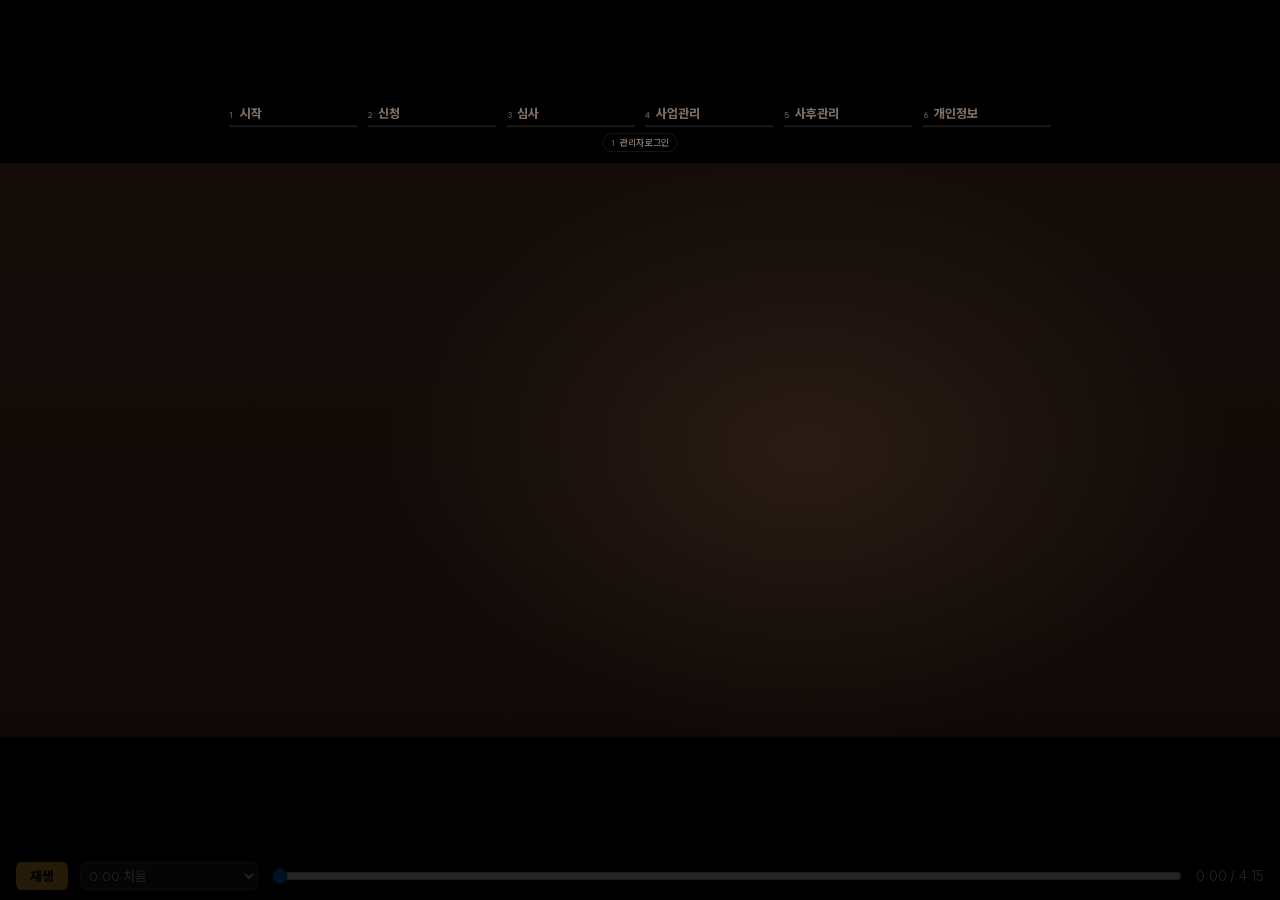
==== admin.html @ 9602a455 "통합관리시스템 사용 안내 영상(관리자·참여자) HTML 공개본 Co-Authored-By: Claude Opus 5.5 <noreply@anthropic.com>" ====
<!doctype html>
<html lang="ko"><head><meta charset="utf-8"><meta name="viewport" content="width=device-width,initial-scale=1"><title>통합관리시스템 관리자 가이드</title>
<link rel="stylesheet" href="style.css"></head>
<body><div id="stage"></div>
<script src="engine.js"></script>
<script>
/* 관리자 가이드 v2: 숫자(정량)로 누구를 챙길지 찾고, 기록(정성)으로 왜·어떻게를 남긴다. 기관명·수치는 모두 가상 */
var V = window.V, set = V.set, show = V.show, count = V.count, seg = V.seg, lerp = V.lerp, eo = V.eo, fade = V.fade, q = V.q, qa = V.qa, el = V.el;
function tbl(h, rows, cls) { return '<table class="t ' + (cls || '') + '"><tr>' + h.map(function (x) { return '<th' + (x[0] === '>' ? ' class="r">' + x.slice(1) : '>' + x) + '</th>'; }).join('') + '</tr>' + rows.map(function (r, i) { return '<tr class="rw" data-i="' + i + '">' + r.map(function (c, j) { return '<td' + (h[j][0] === '>' ? ' class="r"' : '') + '>' + c + '</td>'; }).join('') + '</tr>'; }).join('') + '</table>'; }
var FLOW = ['공모', '신청', '심사', '사업관리', '사후관리'];

V.add(0, 7, { label: '처음', custom: V.intro('통합관리시스템 관리자 가이드', '숫자로 찾고,', '<b>기록으로 이어 갑니다.</b>', FLOW) });

/* 0. 관리자 로그인 */
V.chapter(7, 22, { kind: 'admin', nav: '', cat: '시작', no: '01 · 시작', title: '관리자 로그인', path: '관리자 사이트 > 관리자 로그인',
  core: '비밀번호 없이, 재단 구글 계정(@hamkke.org) 하나로 들어갑니다.',
  steps: [[.2, '관리자 사이트 접속', '관리자 사이트 주소로 들어가면 「관리자 로그인」 화면이 나옵니다'], [2.4, '재단 구글 계정으로 로그인', '「재단 구글 계정으로 로그인」을 누릅니다'], [4.4, '@hamkke.org 계정 선택', '구글 계정 선택 화면에서 재단 계정(@hamkke.org)을 고릅니다. 개인 계정은 들어갈 수 없습니다'], [8, '홈 화면', '로그인하면 입력 대기 업무와 일정 임박, 사후관리 미안내가 모인 홈이 열립니다'], [11.4, '내 권한 확인·신청', '시스템 관리 > 권한 신청에서 내 권한을 확인하고, 필요하면 추가 권한을 신청합니다']],
  html: '<div class="scr" style="display:flex;align-items:center;justify-content:center"><div style="width:440px;text-align:center"><div class="mut" style="font-size:15px;font-weight:700;letter-spacing:.06em;margin-bottom:6px">함께일하는재단 통합관리시스템</div><div style="font-size:30px;font-weight:800;letter-spacing:-.04em;margin-bottom:22px">관리자 로그인</div>' +
    '<div class="tile" style="padding:28px"><span class="btn" id="gl" style="display:block;font-size:17px;padding:12px">재단 구글 계정으로 로그인</span><div class="mut" style="font-size:13px;margin-top:12px">@hamkke.org 계정으로 로그인해야 합니다.</div></div></div></div>' +
    '<div class="scr" style="display:flex;align-items:center;justify-content:center"><div style="width:470px;background:#f6f3f0;color:#2a201b;border-radius:14px;padding:26px 28px;box-shadow:0 20px 60px rgba(0,0,0,.5)"><div style="font-size:14px;font-weight:700;color:#7a6d64">구글 계정</div><div style="font-size:24px;font-weight:800;margin:6px 0 4px">계정 선택</div><div style="font-size:14px;color:#7a6d64;margin-bottom:14px">통합관리시스템(으)로 이동</div>' +
    [['홍', '홍길동 (가상)', 'gildong@hamkke.org', 1], ['개', '개인 계정', 'my.personal@gmail.com', 0]].map(function (a) { return '<div class="ac" data-w="' + a[3] + '" style="display:flex;align-items:center;gap:14px;padding:12px 10px;border-top:1px solid #e3ddd8;border-radius:8px"><span style="width:38px;height:38px;border-radius:50%;background:' + (a[3] ? '#F5A733' : '#b9aea6') + ';display:flex;align-items:center;justify-content:center;font-weight:800;color:#2a201b">' + a[0] + '</span><span style="flex:1;font-size:16px;font-weight:700">' + a[1] + '<div style="font-size:14px;font-weight:500;color:#7a6d64">' + a[2] + '</div></span></div>'; }).join('') + '</div></div>' +
    '<div class="scr"><div class="h1">홍길동 님 <span class="badge">창업육성팀 · 담당</span></div><div class="grid3" id="hm">' + [['입력 대기 업무', '6건'], ['신청 검토', '2건'], ['변경 검토', '1건'], ['일정 임박(7일 이내)', '3건'], ['사후관리 미안내', '4곳'], ['성과지표 확정 대기', '2건']].map(function (k) { return '<div class="tile kpi"><div class="l">' + k[0] + '</div><div class="n" style="font-size:36px">' + k[1] + '</div></div>'; }).join('') + '</div></div>' +
    '<div class="scr"><div class="crumb">시스템 관리 > 권한 신청</div><div class="h1">권한 신청</div><div class="grid2"><div class="tile" id="my"><h3>내 권한 요약</h3><div style="font-size:17px;font-weight:600;line-height:2"><div><span class="mut">역할</span> 담당</div><div><span class="mut">담당 사업</span> 2026 지역 상생 공모</div><div><span class="mut">원문 열람</span> 없음</div></div></div><div class="tile" id="rqf"><h3>추가 권한 신청</h3><div class="lab">필요한 권한</div><div class="field" id="rk" style="margin-bottom:10px"></div><div class="lab">사유</div><div class="field" id="rr"></div><div style="text-align:right;margin-top:10px"><span class="btn" id="rb">신청</span></div><div class="mut" style="font-size:13px;margin-top:6px">권한은 총괄이 변경합니다.</div></div></div></div>',
  draw: function (pc) {
    var sc = V.screens(pc), cur = V.cursor(pc), fo = V.focus(pc), gl = q(pc, '#gl'), ac = qa(pc, '.ac'), rb = q(pc, '#rb');
    var to = V.toast(pc, '✓ 권한 신청이 접수되었습니다 · 총괄 승인 대기');
    return function (p) {
      sc(p, [[0, 0], [3.4, 1], [7.8, 2], [11.2, 3]]);
      cur(p, [[1.2, { x: 560, y: 520 }], [2.2, gl], [5.2, ac[0]], [12.8, rb]], [2.9, 6.9, 13.5]);
      ac.forEach(function (a) { set(a, 'background', a.dataset.w === '1' && p > 5.6 ? '#efe4d8' : 'transparent'); });
      fo(p, [[8.2, 11, q(pc, '#hm'), 6]]);
      V.type(q(pc, '#rk'), '열람 (사후관리 통화용)', p, 11.6, 12.2); V.type(q(pc, '#rr'), '사후관리 대상 기관 근황 통화', p, 12.2, 12.7);
      to(p, 13.6, 14.8);
    };
  } });

/* A1. 공모 올리기 */
V.chapter(22, 40, { kind: 'admin', nav: '신청', cat: '신청', no: '02 · 신청', title: '공모 올리기', path: '신청 > 사업공모',
  core: '공고 내용·포스터·모집 기간을 한 화면에 쓰고, 미리보기로 확인한 뒤 게시합니다.',
  steps: [[.2, '새 공모 작성', '신청 > 사업공모에서 「새 공모 작성」을 누릅니다 (총괄)'], [2.6, '기본정보 입력', '사업 제목, 신청 시작일·마감일, 지원 대상·규모, 모집 정원을 적습니다'], [8.4, '배너·포스터 등록', '목록에 쓰일 배너와 상세 화면 포스터 이미지를 올립니다'], [10.6, '참여자 화면 미리보기', '게시하기 전에 참여자에게 보일 화면을 그대로 확인합니다'], [14.2, '게시하기', '「게시하기」를 누르면 모집중으로 바뀌고 참여자 사이트에 열립니다']],
  html: '<div class="scr"><div class="crumb">신청 > 사업공모</div><div class="h1">사업공모 <span style="flex:1"></span><span class="btn" id="nw">새 공모 작성</span></div>' +
    tbl(['사업', '상태', '모집 기간', '>정원', '>신청'], [['<span id="nn" style="color:#F5A733;font-weight:700"></span>', '<span id="ns"></span>', '<span id="nd"></span>', '<span id="nq"></span>', '<span id="nc"></span>'], ['2026 청년 일자리 실험실', '<span class="badge a">모집중</span>', '11.03 ~ 12.17', '20', '14'], ['2026 돌봄 혁신 지원', '<span class="badge">임시저장</span>', '기간 미정', '15', '0'], ['2025 모두의 공모', '<span class="badge">마감</span>', '2025.05.26 ~ 07.11', '40', '198']]) + '</div>' +
    '<div class="scr"><div class="crumb">신청 > 사업공모 > 공모사업 등록</div><div class="h1">공모사업 등록 <span class="badge">임시저장</span></div><div style="display:grid;grid-template-columns:1fr 300px;gap:14px"><div class="tile" style="display:grid;grid-template-columns:1fr 1fr;gap:10px 14px">' +
    [['사업 제목', '2026 지역 상생 공모', 2], ['신청 시작일', '2026.11.24', 1], ['신청 마감일', '2026.12.05', 1], ['지원 대상', '지역 기반 비영리·사회적경제 조직', 2], ['지원 규모', '최대 3,000만 원', 1], ['모집 정원', '30', 1], ['수행 시작월', '2027.01', 1], ['수행 종료월', '2027.12', 1]].map(function (f) { return '<div style="grid-column:span ' + f[2] + '"><div class="lab">' + f[0] + '</div><div class="field cf" data-v="' + f[1] + '"></div></div>'; }).join('') +
    '</div><div class="tile" id="img"><div class="lab">배너 (목록 가로)</div><div class="ib" style="height:70px;border-radius:8px;border:1px dashed #4a372d;margin-bottom:12px"></div><div class="lab">포스터 (상세 세로)</div><div class="ib" style="height:210px;width:150px;border-radius:8px;border:1px dashed #4a372d"></div></div></div>' +
    '<div style="display:flex;gap:8px;justify-content:flex-end;margin-top:14px"><span class="btn g">임시저장</span><span class="btn g" id="pv">참여자 화면 미리보기</span><span class="btn" id="pb">게시하기</span></div></div>',
  draw: function (pc) {
    var sc = V.screens(pc), cur = V.cursor(pc), fo = V.focus(pc), cf = qa(pc, '.cf'), ib = qa(pc, '.ib'), nw = q(pc, '#nw'), pv = q(pc, '#pv'), pb = q(pc, '#pb');
    var md = V.modal(pc, '<div class="lab">참여자 화면 미리보기</div><div style="display:flex;gap:16px;margin-top:8px"><div style="width:130px;height:180px;border-radius:8px;background:linear-gradient(160deg,#F5A733,#7a3d12)"></div><div style="flex:1"><span class="badge a">접수 중 · D-12</span><div style="font-size:22px;font-weight:800;margin:10px 0 6px">2026 지역 상생 공모</div><div class="mut" style="font-size:14px;line-height:1.7">지역 기반 비영리·사회적경제 조직<br>최대 3,000만 원 · 2027.01 ~ 12</div><span class="btn" style="margin-top:12px">신청하기</span></div></div>');
    var to = V.toast(pc, '✓ 게시되었습니다 · 모집중');
    return function (p) {
      sc(p, [[0, 0], [2.2, 1], [15.4, 0]]);
      cur(p, [[.6, { x: 500, y: 300 }], [1.2, nw], [10.0, pv], [13.9, pb]], [1.7, 10.5, 14.4]);
      cf.forEach(function (f, i) { V.type(f, f.dataset.v, p, 2.8 + i * .65, 3.3 + i * .65); });
      ib.forEach(function (b, i) { var on = p > 8.7 + i * .5; set(b, 'background', on ? (i ? 'linear-gradient(160deg,#F5A733,#7a3d12)' : 'linear-gradient(90deg,#7a3d12,#F5A733)') : 'transparent'); set(b, 'borderStyle', on ? 'solid' : 'dashed'); });
      md.draw(p, 10.7, 13.6);
      to(p, 14.5, 16.6);
      var nr = p > 15.4;
      set(q(pc, '#nn'), 'html', nr ? '2026 지역 상생 공모' : ''); set(q(pc, '#ns'), 'html', nr ? '<span class="badge a">모집중</span>' : ''); set(q(pc, '#nd'), 'html', nr ? '11.24 ~ 12.05' : ''); set(q(pc, '#nq'), 'html', nr ? '30' : ''); set(q(pc, '#nc'), 'html', nr ? '0' : '');
      fo(p, [[8.6, 10.4, q(pc, '#img'), 6]]);
    };
  } });

/* A2. 신청서 질문 */
V.chapter(40, 56, { kind: 'admin', nav: '신청', cat: '신청', no: '03 · 신청', title: '신청서 질문 추가', path: '신청 > 사업공모 > 신청서 질문',
  core: '공모마다 꼭 묻고 싶은 질문만 넣으면, 신청서에 그대로 나타나고 답변이 모입니다.',
  steps: [[.2, '신청서 질문 열기', '공모 목록에서 그 공모의 「신청서 질문」을 엽니다'], [2.2, '질문과 답변 방식', '질문을 적고 답변 방식(짧은 답변·긴 답변·객관식)을 고릅니다'], [6.6, '보기·필수 정하기', '객관식이면 보기를 2개 이상 넣고, 필수 여부를 정합니다'], [9.8, '순서 조정', '↑ ↓ 로 순서를 바꾸면 신청 화면에 그 순서대로 나타납니다'], [12.4, '답변 확인', '신청이 들어오면 신청 상세의 「공모 질문 답변」에서 바로 봅니다']],
  html: '<div class="scr"><div class="crumb">신청 > 사업공모 > 2026 지역 상생 공모</div><div class="h1">신청서 질문 <span class="badge" id="qc">2개</span></div>' +
    '<div class="tile" id="ql" style="margin-bottom:12px">' + [['우리 지역에서 해결하고 싶은 문제는 무엇인가요?', '긴 답변 · 필수'], ['협력하고 있는 지역 기관이 있나요?', '짧은 답변 · 선택']].map(function (x, i) { return '<div style="display:flex;align-items:center;gap:12px;padding:9px 0;border-bottom:1px solid #382821;font-size:16px;font-weight:600"><span class="mut">' + (i + 1) + '</span><span style="flex:1">' + x[0] + '</span><span class="badge">' + x[1] + '</span><span class="mut">↑ ↓</span></div>'; }).join('') +
    '<div id="q3" style="display:flex;align-items:center;gap:12px;padding:9px 0;font-size:16px;font-weight:600;opacity:0"><span class="mut">3</span><span style="flex:1">사업 종료 후에도 재단 소식을 받고 싶은 분야는?</span><span class="badge a">객관식 · 필수</span><span class="mut" id="up">↑ ↓</span></div></div>' +
    '<div class="tile" id="fm"><h3>질문 추가</h3><div class="lab">질문</div><div class="field" id="qt" style="margin-bottom:10px"></div><div style="display:flex;gap:18px;align-items:flex-start"><div><div class="lab">답변 방식</div><div style="display:flex;gap:6px">' + ['짧은 답변', '긴 답변', '객관식'].map(function (x) { return '<span class="btn g am" style="padding:6px 12px">' + x + '</span>'; }).join('') + '</div></div>' +
    '<div style="flex:1"><div class="lab">보기</div><div style="display:flex;gap:6px;flex-wrap:wrap">' + ['교육', '판로', '네트워킹', '후속 공모'].map(function (x) { return '<span class="badge op" style="opacity:0;font-size:14px">' + x + '</span>'; }).join('') + '</div></div><div><div class="lab">필수 여부</div><span class="btn g" id="rq" style="padding:6px 12px">선택</span></div></div><div style="text-align:right;margin-top:12px"><span class="btn" id="ad">질문 추가</span></div></div></div>' +
    '<div class="scr"><div class="crumb">신청 > 신청현황 > 새봄협동조합</div><div class="h1">신청 상세</div><div class="tile"><h3>공모 질문 답변</h3>' + [['우리 지역에서 해결하고 싶은 문제는 무엇인가요?', '돌봄 인력이 부족해 어르신 돌봄 대기가 길어지고 있습니다. 주민을 돌봄 강사로 양성하려 합니다.'], ['협력하고 있는 지역 기관이 있나요?', '성동구 마을돌봄센터, 지역 복지관 2곳'], ['사업 종료 후에도 재단 소식을 받고 싶은 분야는?', '판로 · 후속 공모']].map(function (x) { return '<div class="an" style="padding:10px 0;border-bottom:1px solid #382821"><div class="mut" style="font-size:14px;font-weight:700">' + x[0] + '</div><div style="font-size:17px;font-weight:600;margin-top:3px">' + x[1] + '</div></div>'; }).join('') + '</div></div>',
  draw: function (pc) {
    var sc = V.screens(pc), cur = V.cursor(pc), fo = V.focus(pc), am = qa(pc, '.am'), ops = qa(pc, '.op'), rq = q(pc, '#rq'), ad = q(pc, '#ad'), q3 = q(pc, '#q3'), an = qa(pc, '.an');
    return function (p) {
      sc(p, [[0, 0], [12.4, 1]]);
      V.type(q(pc, '#qt'), '사업 종료 후에도 재단 소식을 받고 싶은 분야는?', p, 2.4, 4.4);
      cur(p, [[2.0, { x: 500, y: 450 }], [4.6, am[2]], [7.8, rq], [8.6, ad], [10.2, q(pc, '#up')]], [5.1, 8.2, 9.1, 10.7]);
      am.forEach(function (b, i) { var on = i === 2 && p > 5.1; set(b, 'background', on ? '#F5A733' : 'transparent'); set(b, 'color', on ? '#1d1206' : '#F7EFE8'); set(b, 'borderColor', on ? '#F5A733' : '#4a372d'); });
      ops.forEach(function (o, i) { set(o, 'opacity', seg(p, 6.6 + i * .3, 6.9 + i * .3)); });
      set(rq, 'html', p > 8.2 ? '필수' : '선택'); set(rq, 'color', p > 8.2 ? '#F5A733' : '#F7EFE8');
      set(q3, 'opacity', seg(p, 9.2, 9.7)); set(q(pc, '#qc'), 'html', p > 9.2 ? '3개' : '2개');
      fo(p, [[10, 12.2, q(pc, '#ql'), 6]]);
      an.forEach(function (a, i) { show(a, p, 12.8 + i * .4, 8); });
    };
  } });

/* A3. 신청 접수 */
V.chapter(56, 72, { kind: 'admin', nav: '신청', cat: '신청', no: '04 · 신청', title: '신청 접수 확인', path: '신청 > 신청현황',
  core: '접수된 신청을 한 목록에서 찾고, 상세에서 서류·금액을 확인해 심사로 넘깁니다.',
  steps: [[.2, '신청현황 목록', '신청 > 신청현황에서 접수 단계의 신청을 봅니다'], [2.6, '검색·필터', '기관명·접수번호로 검색하고 사업·단계·담당자로 걸러 냅니다'], [6, '신청 상세 확인', '접수번호·신청일·총 신청금액과 신청 서류를 확인합니다'], [10.4, '담당자 지정', '이 신청을 맡을 담당자를 정합니다'], [12.6, '심사 중으로 변경', '진행 단계를 「심사 중」으로 바꾸면 선정현황으로 넘어갑니다']],
  html: '<div class="scr"><div class="crumb">신청 > 신청현황</div><div class="h1">신청현황 <span class="badge">2026 지역 상생 공모</span></div>' +
    '<div style="display:flex;gap:8px;margin-bottom:12px" id="flt"><div class="field" style="width:300px" id="sq"><span class="mut">기관명 · 접수번호 검색</span></div><span class="field" style="font-size:15px">사업: 2026 지역 상생 공모</span><span class="field" style="font-size:15px" id="fs">전체 단계</span><span class="field" style="font-size:15px">전체 담당자</span></div>' +
    tbl(['접수번호', '기관명', '지역', '>신청금액(원)', '진행 단계', '담당'], [['2026-031', '새봄협동조합', '서울 성동구', '30,000,000', '<span class="badge a">접수 완료</span>', '미배정'], ['2026-030', '다온청년랩', '부산 동구', '25,000,000', '<span class="badge a">접수 완료</span>', '창업육성팀'], ['2026-028', '늘해랑돌봄', '광주 북구', '18,000,000', '<span class="badge">심사 중</span>', '창업육성팀'], ['2026-027', '바람길문화협동조합', '강원 춘천', '30,000,000', '<span class="badge">작성중</span>', '-']]) + '</div>' +
    '<div class="scr"><div class="crumb">신청 > 신청현황 > 새봄협동조합</div><div class="h1">신청 상세 <span class="badge" id="stg">접수 완료</span></div><div style="display:grid;grid-template-columns:1fr 1fr;gap:14px">' +
    '<div class="tile" id="bi"><h3>신청 기본정보</h3><div style="font-size:17px;font-weight:600;line-height:2.1"><div><span class="mut">접수번호</span> 2026-031</div><div><span class="mut">신청일</span> 2026.11.28</div><div><span class="mut">총 신청금액</span> 30,000,000원</div><div><span class="mut">신청 서류</span> <span class="badge ok">사업계획서.hwpx</span> <span class="badge ok">예산계획.xlsx</span></div></div></div>' +
    '<div style="display:grid;gap:14px;align-content:start"><div class="tile" id="mg"><h3>담당자</h3><div class="field" id="mv"></div></div><div class="tile" id="sg"><h3>진행 단계</h3><div style="display:flex;gap:6px;flex-wrap:wrap">' + ['접수 완료', '심사 중', '선정', '미선정'].map(function (x) { return '<span class="btn g sb" style="padding:6px 12px">' + x + '</span>'; }).join('') + '</div></div></div></div></div>',
  draw: function (pc) {
    var sc = V.screens(pc), cur = V.cursor(pc), fo = V.focus(pc), sq = q(pc, '#sq'), r0 = q(pc, '.rw'), sb = qa(pc, '.sb'), stg = q(pc, '#stg');
    var to = V.toast(pc, '✓ 단계가 「심사 중」으로 바뀌었습니다');
    return function (p) {
      sc(p, [[0, 0], [5.8, 1]]);
      if (p > 2.8) V.type(sq, '새봄', p, 3, 3.6);
      fo(p, [[2.7, 5.4, q(pc, '#flt'), 6], [6.2, 10.2, q(pc, '#bi'), 6]]);
      cur(p, [[4.2, { x: 400, y: 300 }], [4.8, q(r0, 'td')], [10.3, q(pc, '#mv')], [12.4, sb[1]]], [5.3, 10.8, 13.0]);
      V.type(q(pc, '#mv'), '창업육성팀 담당', p, 11.0, 11.8);
      var lab = p > 13.0 ? '심사 중' : '접수 완료';
      sb.forEach(function (b) { var on = b.textContent === lab; set(b, 'background', on ? '#F5A733' : 'transparent'); set(b, 'color', on ? '#1d1206' : '#F7EFE8'); set(b, 'borderColor', on ? '#F5A733' : '#4a372d'); });
      set(stg, 'html', lab); to(p, 13.1, 15.4);
    };
  } });

/* A4. 심사·선정·결과 발표 */
V.chapter(72, 94, { kind: 'admin', nav: '심사', cat: '심사', no: '05 · 심사', title: '심사·선정·결과 발표', path: '심사 > 선정현황',
  core: '선정·미선정을 정하고 「결과 발표」를 누르면, 공고와 함께 기관이 직접 결과를 확인합니다.',
  steps: [[.2, '심사 의견 기록', '선정현황에서 신청을 열어 심사 의견을 적고 저장합니다'], [4.4, '선정·미선정 결정', '진행 단계에서 「선정」 또는 「미선정」을 고릅니다'], [7.4, '결과 발표 칸 확인', '선정·미선정·심사 중 건수를 확인합니다. 심사 중이 남아 있으면 발표할 수 없습니다'], [10.4, '공고·안내문 작성', '공고 제목과 선정·미선정 안내문을 적습니다 (기본 문구 제공)'], [14.4, '결과 발표하기', '「결과 발표하기」를 누르면 기관마다 자기 결과가 공고와 함께 표시되고 안내함에도 들어갑니다'], [18.6, '발표 전엔 「심사 중」', '발표 전에는 기관 화면에 「심사 중」으로만 보여, 결과가 먼저 새지 않습니다']],
  html: '<div class="scr"><div class="crumb">심사 > 선정현황 > 새봄협동조합</div><div class="h1">신청·심사 내용 <span class="badge" id="stg">심사 중</span></div><div style="display:grid;grid-template-columns:1fr 340px;gap:14px">' +
    '<div class="tile" id="op"><h3>심사 의견</h3><div class="field" id="ot" style="min-height:120px;line-height:1.6"></div><div style="text-align:right;margin-top:10px"><span class="btn g" id="sv">저장</span></div></div>' +
    '<div class="tile" id="sg"><h3>진행 단계</h3><div style="display:flex;gap:6px;flex-wrap:wrap">' + ['심사 중', '선정', '미선정'].map(function (x) { return '<span class="btn g sb" style="padding:6px 12px">' + x + '</span>'; }).join('') + '</div></div></div></div>' +
    '<div class="scr"><div class="crumb">심사 > 선정현황</div><div class="h1">선정현황 <span class="badge">2026 지역 상생 공모</span></div>' +
    '<div class="tile" id="ra" style="border-color:rgba(245,167,51,.55)"><div style="display:flex;align-items:center;gap:14px;margin-bottom:12px"><h3 style="margin:0">결과 발표</h3><span class="badge" id="rs">발표 전</span><span style="flex:1"></span><span style="font-size:16px;font-weight:700">선정 <b style="color:#8fd0a8">30</b> · 미선정 <b>94</b> · 심사 중 <b id="rv" style="color:#f0946c">0</b></span></div>' +
    '<div class="lab">공고 제목</div><div class="field" id="nt" style="margin-bottom:10px"></div><div class="grid2"><div><div class="lab">선정 안내문</div><div class="field" id="n1" style="min-height:66px;line-height:1.5;font-size:15px"></div></div><div><div class="lab">미선정 안내문</div><div class="field" id="n2" style="min-height:66px;line-height:1.5;font-size:15px"></div></div></div>' +
    '<div style="text-align:right;margin-top:12px"><span class="btn" id="go">결과 발표하기</span></div></div>' +
    '<div class="tile" id="pvw" style="margin-top:12px;display:flex;gap:14px;align-items:center;font-size:16px;font-weight:600"><span class="mut">기관 화면</span><span class="badge" id="pv1">심사 중</span><span class="mut" id="pv2">발표 전에는 결과가 보이지 않습니다</span></div></div>',
  draw: function (pc) {
    var sc = V.screens(pc), cur = V.cursor(pc), fo = V.focus(pc), sb = qa(pc, '.sb'), sv = q(pc, '#sv'), go = q(pc, '#go'), stg = q(pc, '#stg');
    var md = V.modal(pc, '<h3 style="margin:0 0 8px;font-size:20px">결과를 발표하시겠습니까?</h3><div class="mut" style="font-size:15px;line-height:1.6">신청 기관 124곳의 화면과 안내함에 각자의 결과가 표시됩니다.</div><div style="text-align:right;margin-top:16px"><span class="btn g">취소</span> <span class="btn" id="cf">발표</span></div>');
    var cf = q(md.el, '#cf'), to = V.toast(pc, '✓ 결과가 발표되었습니다 · 124곳 안내함에 표시');
    var D1 = '2026 지역 상생 공모 선정 결과 안내', D2 = '2026 지역 상생 공모에 선정되었습니다. 사업관리에서 협약·예산 안내를 확인해 주십시오.', D3 = '아쉽게도 이번 2026 지역 상생 공모에는 선정되지 않았습니다. 관심 가져 주셔서 감사합니다.';
    return function (p) {
      sc(p, [[0, 0], [7.2, 1]]);
      V.type(q(pc, '#ot'), '지역 돌봄 인력 문제를 주민 양성으로 푸는 구조가 명확함. 협력 기관 2곳 확보.', p, .6, 3.2);
      cur(p, [[.3, { x: 400, y: 300 }], [3.4, sv], [4.8, sb[1]], [13.4, go], [15.2, cf]], [3.9, 5.3, 14.0, 15.8]);
      var lab = p > 5.3 ? '선정' : '심사 중';
      sb.forEach(function (b) { var on = b.textContent === lab; set(b, 'background', on ? '#F5A733' : 'transparent'); set(b, 'color', on ? '#1d1206' : '#F7EFE8'); set(b, 'borderColor', on ? '#F5A733' : '#4a372d'); });
      set(stg, 'html', lab); set(stg, 'cls', 'badge' + (p > 5.3 ? ' ok' : ''));
      set(q(pc, '#nt'), 'html', p > 10.6 ? D1 : ''); set(q(pc, '#n1'), 'html', p > 10.9 ? D2 : ''); set(q(pc, '#n2'), 'html', p > 11.2 ? D3 : '');
      md.draw(p, 14.1, 16.0);
      var done = p > 15.9;
      set(q(pc, '#rs'), 'html', done ? '발표 완료 · 11.30 14:00' : '발표 전'); set(q(pc, '#rs'), 'cls', 'badge' + (done ? ' ok' : ''));
      set(q(pc, '#pv1'), 'html', done ? '선정되었습니다' : '심사 중'); set(q(pc, '#pv1'), 'cls', 'badge' + (done ? ' ok' : ''));
      set(q(pc, '#pv2'), 'html', done ? '공고 제목·안내문과 함께 표시됩니다' : '발표 전에는 결과가 보이지 않습니다');
      to(p, 16.0, 18.2);
      fo(p, [[7.6, 10.2, q(pc, '#ra'), 6], [18.8, 21.6, q(pc, '#pvw'), 6]]);
    };
  } });

/* 1. 예산·정산 검토 */
V.chapter(94, 111, { kind: 'admin', nav: '사업관리', cat: '사업관리', no: '06 · 사업관리', title: '예산·정산 검토', path: '사업관리 > 예산·정산관리',
  core: '매달 하던 검토 그대로. 승인·보완 기록이 쌓여 사후관리 지표가 됩니다.',
  steps: [[.2, '검토할 달 선택', '사업관리 > 예산·정산관리에서 검토할 달을 고릅니다'], [2.6, '검토 대기 건 열기', '검토 대기 표시가 붙은 기관의 예산신청서를 엽니다'], [5.4, '산출근거·잔액 대조', '항목별 산출근거와 금액, 신청 반영 잔액을 확인합니다'], [9, '승인 또는 보완 요청', '문제가 없으면 승인, 고칠 점이 있으면 사유를 적어 보완 요청합니다'], [12.8, '제출·지연이 자동 집계', '제출일과 기한(매월 말일)이 남아 미제출·지연이 자동으로 집계됩니다']],
  html: '<div class="scr" id="s0"><div class="crumb">사업관리 > 예산·정산관리</div><div class="h1">예산·정산관리 <span class="badge">2026 지역 상생 공모</span></div>' +
    '<div class="tabs"><span>2026.09</span><span>2026.10</span><span id="m11">2026.11</span></div>' +
    tbl(['기관명', '서류', '>금액(원)', '제출일', '상태'], [['새봄협동조합', '예산신청서', '4,200,000', '11.03', '<span id="b1" class="badge a">검토 대기</span>'], ['다온청년랩', '지출결과서', '3,180,000', '11.05', '<span class="badge ok">승인</span>'], ['늘해랑돌봄', '예산신청서', '2,750,000', '11.06', '<span class="badge ok">승인</span>'], ['푸른손작업장', '지출결과서', '1,960,000', '11.08', '<span class="badge w">보완요청</span>'], ['하루공방', '예산신청서', '-', '-', '<span class="badge w">미제출</span>']]) +
    '<div id="sum" class="tile" style="margin-top:16px;display:flex;gap:30px;font-size:17px;font-weight:600"><span class="mut">11월 · 기한 11.30</span><span>제출 <b style="color:#F5A733">36</b>곳</span><span>미제출 <b style="color:#f0946c">2</b>곳</span><span>보완요청 <b>1</b>건</span></div></div>' +
    '<div class="scr" id="s1"><div class="crumb">사업관리 > 예산·정산관리 > 새봄협동조합</div><div class="h1">예산신청서 · 11월 <span class="badge a">검토 대기</span></div>' +
    '<div class="tile" id="dt">' + tbl(['목', '세목', '산출근거', '>신청액', '>잔액(신청 반영)'], [['인건비', '보수', '사업 담당 1명 × 1개월', '2,400,000', '19,200,000'], ['사업비', '교육비', '주민 교육 3회 × 400,000', '1,200,000', '8,400,000'], ['관리운영비', '인쇄비', '교육 자료 120부', '600,000', '2,100,000']]) + '</div>' +
    '<div style="display:grid;grid-template-columns:1fr auto auto;gap:12px;align-items:end;margin-top:16px"><div><div class="lab">검토 의견·보완 요청 사유</div><div class="field" id="op"></div></div><span class="btn g">보완요청</span><span class="btn" id="ok">승인</span></div></div>',
  draw: function (pc) {
    var sc = V.screens(pc), cur = V.cursor(pc), fo = V.focus(pc), to = V.toast(pc, '✓ 승인되었습니다 · 기관 화면에 바로 표시됩니다');
    var m11 = q(pc, '#m11'), r1 = q(pc, '#s0 .rw'), b1 = q(pc, '#b1'), op = q(pc, '#op'), ok = q(pc, '#ok'), dt = q(pc, '#dt'), sum = q(pc, '#sum');
    return function (p) {
      sc(p, [[0, 0], [3.4, 1], [12.4, 0]]);
      set(m11, 'cls', p > 1.2 ? 'on' : '');
      cur(p, [[.4, { x: 600, y: 300 }], [1.0, m11], [2.8, r1], [8.6, op], [10.8, ok]], [1.2, 3.1, 8.9, 11.2]);
      V.type(op, '산출근거·잔액 확인 완료', p, 9.2, 10.4);
      set(b1, 'html', p > 11.2 ? '승인' : '검토 대기'); set(b1, 'cls', 'badge ' + (p > 11.2 ? 'ok' : 'a'));
      fo(p, [[5.4, 8.6, dt, 6], [13.2, 16.6, sum, 6]]);
      to(p, 11.3, 13.0);
    };
  } });

/* 2. 성과관리 */
V.chapter(111, 125, { kind: 'admin', nav: '사업관리', cat: '사업관리', no: '07 · 사업관리', title: '성과 확인', path: '사업관리 > 성과관리',
  core: '기관이 입력한 실적이 달성률과 진척 경고로 바로 바뀝니다.',
  steps: [[.2, '기관 선택', '사업관리 > 성과관리에서 기관을 고릅니다'], [2.6, '목표 대비 실적', '지표별 목표와 실적, 달성률이 자동으로 계산됩니다'], [7, '뒤처진 지표 표시', '기간 경과율보다 진척이 늦은 지표는 따로 표시됩니다'], [10.5, '보고서로 이어짐', '목표 달성 지표 수와 달성 비율은 보고서에 그대로 모입니다']],
  html: '<div class="scr"><div class="crumb">사업관리 > 성과관리</div><div class="h1">성과관리 <span class="badge">새봄협동조합</span><span class="mut" style="font-size:15px;font-weight:600">기간 경과율 75%</span></div>' +
    '<div class="tile" style="display:grid;gap:22px;padding:24px 26px">' +
    [['지역 주민 교육 참여', 120, 96, '명'], ['일자리 연계', 10, 4, '건'], ['협력 네트워크 구축', 5, 5, '곳'], ['참여자 만족도', 90, 88, '점']].map(function (k, i) {
      return '<div class="kp" data-k="' + (k[2] / k[1]) + '" data-v="' + k[2] + '"><div style="display:flex;justify-content:space-between;align-items:center;font-size:18px;font-weight:600;margin-bottom:9px"><span>' + k[0] + (i === 1 ? ' <span class="badge w lag" style="opacity:0">진척 늦음</span>' : '') + '</span><span class="mut">실적 <b class="v" style="color:#F7EFE8">0</b> / 목표 ' + k[1] + k[3] + ' · <b class="pct" style="color:#F5A733">0%</b></span></div><div class="track" style="position:relative"><div class="fill"></div><i style="position:absolute;left:75%;top:-4px;bottom:-4px;width:2px;background:rgba(247,239,232,.35)"></i></div></div>';
    }).join('') + '</div><div class="grid3" style="margin-top:14px" id="rep"><div class="tile kpi"><div class="l">지표 수</div><div class="n">4<small>개</small></div></div><div class="tile kpi"><div class="l">목표 달성</div><div class="n">1<small>개</small></div></div><div class="tile kpi"><div class="l">달성 비율</div><div class="n">25<small>%</small></div></div></div></div>',
  draw: function (pc) {
    var ks = qa(pc, '.kp'), lag = q(pc, '.lag'), fo = V.focus(pc), rep = q(pc, '#rep');
    V.screens(pc)(0, []);
    return function (p) {
      ks.forEach(function (k, i) { var r = +k.dataset.k, a = 2.6 + i * .3, b = a + 2.6; set(q(k, '.fill'), 'width', (r * eo((p - a) / (b - a)) * 100) + '%'); count(q(k, '.v'), +k.dataset.v, p, a, b); count(q(k, '.pct'), r * 100, p, a, b, '%'); });
      set(lag, 'opacity', seg(p, 7.2, 7.8));
      show(rep, p, 10.6, 10);
      fo(p, [[7.2, 10.3, ks[1], 8], [10.8, 13.6, rep, 6]]);
    };
  } });

/* 3. 5축 진단 → 4분류 (정량) */
var AX = [['회계·행정 역량', '안정성', 3], ['자립 가능성', '안정성', 2], ['사업수행 역량', '잠재력', 3], ['성과 달성도', '잠재력', 3], ['재단 연계 관심', '잠재력', 2]];
var GUIDE = { 성장연계: '안정적이고 잠재력이 높습니다. 재단 타사업 연계, 우수사례·네트워크 허브, 모금 스토리 대상으로 권장합니다.', 집중관리: '잠재력은 높으나 안정성이 낮습니다. 멘토·회계사 연계와 분기 점검 등 후속지원을 우선 배정합니다.' };
V.chapter(125, 149, { kind: 'admin', nav: '신청', cat: '사후관리 · 정량', no: '08 · 사후관리 · 정량', title: '5축 진단으로 분류', path: '신청 > 신청현황 > 기관 상세',
  core: '다섯 항목에 미흡·보통·우수만 고르면, 필요한 후속지원이 자동으로 분류됩니다.',
  steps: [[.2, '5축 진단 칸 열기', '신청현황에서 기관을 열고 「5축 진단 · 분류」 칸을 찾습니다'], [2.4, '다섯 항목 점수 선택', '회계·행정, 자립, 사업수행, 성과, 재단 연계를 미흡·보통·우수로 고릅니다'], [9.8, '안정성·잠재력 합산', '안정성은 6점 중 5점 이상, 잠재력은 9점 중 7점 이상이면 「높음」입니다'], [13.4, '4분류 자동 판정', '두 점수로 성장연계·집중관리·일반 모니터링·관찰 중 하나가 정해집니다'], [16.4, '분류별 대응 지침', '분류마다 다음에 할 후속지원이 함께 안내됩니다'], [19.8, '점수가 바뀌면 분류도', '회계·행정이 미흡으로 바뀌면 집중관리가 되고 멘토·회계사 연계가 권장됩니다']],
  html: '<div class="scr"><div class="crumb">신청 > 신청현황 > 기관 상세</div><div class="h1">새봄협동조합 <span class="badge">5축 진단 · 분류</span></div>' +
    '<div style="display:grid;grid-template-columns:520px 1fr;gap:16px"><div class="tile" id="ax">' + AX.map(function (a, i) {
      return '<div class="axr" style="display:flex;align-items:center;justify-content:space-between;padding:10px 0;border-bottom:1px solid #382821"><span style="font-size:18px;font-weight:700">' + a[0] + '<br><span class="mut" style="font-size:13px;font-weight:600">' + a[1] + '</span></span><span style="display:flex;gap:6px">' + ['미흡', '보통', '우수'].map(function (l, v) { return '<span class="op btn g" data-v="' + (v + 1) + '" style="padding:7px 13px;font-size:15px">' + l + '</span>'; }).join('') + '</span></div>';
    }).join('') + '<div class="mut" style="font-size:13px;margin-top:10px">담당자가 분류를 직접 지정하면 자동 판정보다 우선합니다.</div></div>' +
    '<div style="display:grid;gap:14px;align-content:start"><div class="grid2"><div class="tile kpi" id="g1"><div class="l">안정성</div><div class="n"><span id="st">0</span><small>/ 6점 · 5점 이상 높음</small></div></div><div class="tile kpi" id="g2"><div class="l">잠재력</div><div class="n"><span id="po">0</span><small>/ 9점 · 7점 이상 높음</small></div></div></div>' +
    '<div class="tile" id="mx"><div style="display:grid;grid-template-columns:90px 1fr 1fr;gap:8px;font-size:15px;font-weight:700;text-align:center"><span></span><span class="mut">잠재력 높음</span><span class="mut">잠재력 낮음</span><span class="mut" style="align-self:center">안정성<br>높음</span><span class="cl" data-c="성장연계"><i style="display:inline-block;width:12px;height:12px;border-radius:50%;background:#F5A733;margin-right:6px;vertical-align:0"></i>성장연계</span><span class="cl" data-c="일반 모니터링"><i style="display:inline-block;width:12px;height:12px;border-radius:50%;background:#8fd0a8;margin-right:6px;vertical-align:0"></i>일반 모니터링</span><span class="mut" style="align-self:center">안정성<br>낮음</span><span class="cl" data-c="집중관리"><i style="display:inline-block;width:12px;height:12px;border-radius:50%;background:#e8c85a;margin-right:6px;vertical-align:0"></i>집중관리</span><span class="cl" data-c="관찰"><i style="display:inline-block;width:12px;height:12px;border-radius:50%;background:#cfc4bb;margin-right:6px;vertical-align:0"></i>관찰</span></div></div>' +
    '<div class="tile" id="gd" style="border-left:3px solid #F5A733"><div class="lab">현재 분류 · 대응 지침</div><div id="gt" style="font-size:18px;font-weight:600;line-height:1.55"></div></div></div></div></div>',
  draw: function (pc) {
    var cur = V.cursor(pc), fo = V.focus(pc), rows = qa(pc, '.axr'), st = q(pc, '#st'), po = q(pc, '#po'), cls = qa(pc, '.cl'), gt = q(pc, '#gt'), mx = q(pc, '#mx'), gd = q(pc, '#gd'), g1 = q(pc, '#g1'), g2 = q(pc, '#g2');
    V.screens(pc)(0, []);
    cls.forEach(function (c) { c.style.padding = '18px 6px'; c.style.borderRadius = '10px'; c.style.border = '1px solid #382821'; });
    var CT = [3.0, 4.3, 5.6, 6.9, 8.2], keys = [[2.4, { x: 300, y: 200 }]], clicks = [];
    rows.forEach(function (r, i) { keys.push([CT[i] - .5, qa(r, '.op')[AX[i][2] - 1]]); clicks.push(CT[i]); });
    keys.push([20.0, qa(rows[0], '.op')[0]]); clicks.push(20.5);
    return function (p) {
      cur(p, keys, clicks);
      var sc = AX.map(function (a, i) { return p > CT[i] ? a[2] : 0; }); if (p > 20.5) sc[0] = 1;
      rows.forEach(function (r, i) { qa(r, '.op').forEach(function (o) { var on = +o.dataset.v === sc[i]; set(o, 'background', on ? '#F5A733' : 'transparent'); set(o, 'color', on ? '#1d1206' : '#F7EFE8'); set(o, 'borderColor', on ? '#F5A733' : '#4a372d'); }); });
      var S = sc[0] + sc[1], P = sc[2] + sc[3] + sc[4], k = seg(p, 9.9, 11.2), filled = sc.every(function (v) { return v > 0; });
      set(st, 'html', String(p > 20.5 ? S : Math.round(S * k))); set(po, 'html', String(Math.round(P * k)));
      var lab = !filled || p < 13.4 ? '' : (S >= 5 ? (P >= 7 ? '성장연계' : '일반 모니터링') : (P >= 7 ? '집중관리' : '관찰'));
      cls.forEach(function (c) { var on = c.dataset.c === lab; set(c, 'background', on ? 'rgba(245,167,51,.16)' : 'transparent'); set(c, 'borderColor', on ? '#F5A733' : '#382821'); set(c, 'color', on ? '#F7EFE8' : '#9c8a7d'); });
      set(gt, 'html', p > 16.4 && lab ? '<b style="color:#F5A733">' + lab + '</b>: ' + GUIDE[lab] : '<span class="mut">5축 진단을 모두 입력하면 자동으로 분류됩니다.</span>');
      fo(p, [[2.4, 9.4, q(pc, '#ax'), 6], [9.9, 13.2, g1.parentNode, 6], [13.5, 16.2, mx, 6], [16.5, 19.7, gd, 6], [20.7, 23.6, gd, 6]]);
    };
  } });

/* 4. 사후관리 대상 (정량 지표) */
V.chapter(149, 167, { kind: 'admin', nav: '사후관리', cat: '사후관리 · 정량', no: '09 · 사후관리 · 정량', title: '연락할 기관 찾기', path: '사후관리 > 사후관리',
  core: '숫자가 먼저 「누구에게 연락할지」를 알려 줍니다.',
  steps: [[.2, '지표 4개 확인', '대상 기관, 30일 이상 연락 없음, 지연 제출, 설문 미응답이 먼저 보입니다'], [5, '연락이 끊긴 기관 찾기', '마지막 연락이 오래된 기관이 목록에서 바로 드러납니다'], [9.5, '지연·미응답도 함께', '제출 지연과 설문 미응답을 같은 줄에서 확인합니다'], [13.5, '기관 상세 열기', '먼저 연락할 기관을 열어 상세 기록으로 들어갑니다']],
  html: '<div class="scr"><div class="crumb">사후관리 > 사후관리</div><div class="h1">사후관리 대상</div><div class="grid4" style="margin-bottom:16px" id="kp">' +
    [['대상 기관', 38, ''], ['30일 이상 연락 없음', 7, ' hot'], ['지연 제출 기관', 5, ''], ['설문 미응답 기관', 9, '']].map(function (k) { return '<div class="tile kpi' + k[2] + '"><div class="l">' + k[0] + '</div><div class="n"><span class="c" data-v="' + k[1] + '">0</span><small>곳</small></div></div>'; }).join('') + '</div>' +
    tbl(['기관명', '참여 사업', '마지막 연락', '제출 지연', '설문'], [['하루공방', '2025 모두의 공모', '<b style="color:#f0946c">47일 전</b>', '3건 · 최대 12일', '<span class="badge w">미응답</span>'], ['푸른손작업장', '2025 모두의 공모', '<b style="color:#f0946c">39일 전</b>', '지연 없음', '<span class="badge ok">응답</span>'], ['온기마을사회적협동조합', '2025 모두의 공모', '<b style="color:#f0946c">33일 전</b>', '1건 · 최대 4일', '<span class="badge w">미응답</span>'], ['새봄협동조합', '2025 모두의 공모 외 1', '12일 전', '지연 없음', '<span class="badge ok">응답</span>'], ['다온청년랩', '2025 모두의 공모', '8일 전', '지연 없음', '<span class="badge ok">응답</span>']]) + '</div>',
  draw: function (pc) {
    var ks = qa(pc, '.kpi'), rs = qa(pc, '.rw'), fo = V.focus(pc), cur = V.cursor(pc);
    V.screens(pc)(0, []);
    return function (p) {
      ks.forEach(function (k, i) { count(q(k, '.c'), +q(k, '.c').dataset.v, p, .6 + i * .25, 3.2 + i * .25); });
      rs.forEach(function (r, i) { show(r, p, 1.2 + i * .15, 8); });
      fo(p, [[.6, 4.8, q(pc, '#kp'), 6], [5.2, 9.3, rs[0].parentNode, 4], [9.7, 13.2, rs[0], 4]]);
      cur(p, [[13.6, { x: 700, y: 600 }], [14.6, q(rs[0], 'td')]], [15.4]);
      set(rs[0], 'background', p > 15.4 ? 'rgba(245,167,51,.1)' : 'transparent');
    };
  } });

/* 5. 사후관리 기록 (정성) */
V.chapter(167, 187, { kind: 'admin', nav: '사후관리', cat: '사후관리 · 정성', no: '10 · 사후관리 · 정성', title: '통화하고 기록 남기기', path: '사후관리 > 사후관리 > 기관 상세',
  core: '숫자가 「누구」를 알려 주면, 기록은 「왜·어떻게」를 남깁니다.',
  steps: [[.2, '상세의 숫자 확인', '제출 지연 건수·최대·평균 일수와 마지막 연락일을 확인합니다'], [4, '사후관리 기록 추가', '통화나 방문 뒤 「사후관리 기록 추가」에 날짜와 내용을 적습니다'], [11, '저장하면 최신순으로', '기록은 최신순으로 쌓이고 마지막 연락일이 오늘로 바뀝니다'], [15, '수정·삭제 이력 보존', '변경 전 내용과 삭제 이력은 남고, 서술은 권한 있는 사람만 봅니다']],
  html: '<div class="scr"><div class="crumb">사후관리 > 사후관리 > 기관 상세</div><div class="h1">하루공방 <span class="badge">사회적기업 · 경기 수원</span></div>' +
    '<div class="grid3" id="nums" style="margin-bottom:14px"><div class="tile kpi"><div class="l">제출 지연</div><div class="n" style="font-size:30px">3<small>건 · 최대</small> 12<small>일 · 평균</small> 6<small>일</small></div></div><div class="tile kpi"><div class="l">마지막 연락</div><div class="n" id="lc" style="font-size:30px"></div></div><div class="tile kpi"><div class="l">분류</div><div class="n" style="font-size:30px"><i style="display:inline-block;width:12px;height:12px;border-radius:50%;background:#e8c85a;margin-right:6px;vertical-align:0"></i>집중관리</div></div></div>' +
    '<div style="display:grid;grid-template-columns:1fr 1fr;gap:14px"><div class="tile" id="fm"><h3>사후관리 기록 추가</h3><div class="lab">날짜</div><div class="field" style="margin-bottom:10px">2026.11.23</div><div class="lab">내용</div><div class="field" id="tx" style="min-height:132px;line-height:1.6;white-space:normal"></div><div style="text-align:right;margin-top:10px"><span class="btn" id="sv">기록 추가</span></div></div>' +
    '<div class="tile" id="ls"><h3>사후관리 기록 (최신순)</h3><div id="nw" style="opacity:0;padding:10px 0;border-bottom:1px solid #382821;font-size:16px;line-height:1.55"><span class="badge a">새 기록</span> <b>11.23</b> · 창업육성팀 담당<br>근황 통화: 공방 2호점 준비 중, 판로 연계 희망. 12월 얼라이언스 모임 안내.</div>' +
    '<div style="padding:10px 0;border-bottom:1px solid #382821;font-size:16px;line-height:1.55"><b>10.07</b> · 창업육성팀 담당<br>결과보고 후 통화: 인력 1명 감원, 회계 부담 호소.</div><div style="padding:10px 0;font-size:16px;line-height:1.55"><b>09.02</b> · 만족도 조사 응답 4점<br><span class="mut" style="font-size:14px">수정됨 · 변경 전 내용 보존</span></div></div></div></div>',
  draw: function (pc) {
    var cur = V.cursor(pc), fo = V.focus(pc), tx = q(pc, '#tx'), sv = q(pc, '#sv'), nw = q(pc, '#nw'), lc = q(pc, '#lc');
    V.screens(pc)(0, []);
    var to = V.toast(pc, '✓ 기록이 추가되었습니다');
    return function (p) {
      fo(p, [[.4, 3.8, q(pc, '#nums'), 6], [11.3, 14.8, q(pc, '#ls'), 6], [15.2, 19.4, q(pc, '#ls'), 6]]);
      cur(p, [[4, { x: 500, y: 300 }], [4.8, tx], [9.9, sv]], [5.2, 10.4]);
      V.type(tx, '근황 통화: 공방 2호점 준비 중, 판로 연계 희망. 12월 얼라이언스 모임 안내.', p, 5.6, 9.8);
      if (p > 9.9 && p < 10.6) set(sv, 'boxShadow', '0 0 0 3px rgba(245,167,51,.5)'); else set(sv, 'boxShadow', 'none');
      set(nw, 'opacity', seg(p, 10.6, 11.2)); set(nw, 'transform', 'translateY(' + ((1 - seg(p, 10.6, 11.2)) * -14) + 'px)');
      set(lc, 'html', p > 10.6 ? '<span style="color:#8fd0a8">오늘</span>' : '<span style="color:#f0946c">47일 전</span>');
      to(p, 10.6, 12.4);
    };
  } });

/* 6. 근황 조사 (정량 + 정성) */
V.chapter(187, 209, { kind: 'admin', nav: '사후관리', cat: '사후관리 · 정량+정성', no: '11 · 사후관리 · 정량 + 정성', title: '근황 조사 보내고 받기', path: '사후관리 > 조사·설문',
  core: '만족도 점수(숫자)와 근황(글)을 한 번에 묻고, 한 곳에서 받습니다.',
  steps: [[.2, '조사·설문 만들기', '사후관리 > 조사·설문에서 새 조사를 만듭니다'], [2.4, '종류·제목·기한', '근황 조사를 고르고 제목과 응답 기한을 적습니다'], [5.8, '점수 문항 + 서술 문항', '만족도 점수 문항과 근황을 적는 서술 문항을 함께 넣습니다'], [8.8, '받는 곳 확인 후 시작', '수신거부·탈퇴 기관은 자동으로 빠지고, 참여 기관 안내함에 표시됩니다'], [12, '응답은 숫자와 글로', '응답 수와 평균 점수는 자동 집계되고, 서술 응답은 기관별로 모입니다'], [17.6, '미응답 안내 후 마감', '미응답 기관에 다시 안내한 기록을 남기고, 기한이 되면 마감합니다']],
  html: '<div class="scr"><div class="crumb">사후관리 > 조사·설문</div><div class="h1">조사·설문 만들기</div><div style="display:grid;gap:12px">' +
    '<div class="grid3"><div><div class="lab">종류</div><div class="field" id="kd"></div></div><div><div class="lab">제목</div><div class="field" id="tt"></div></div><div><div class="lab">응답 기한</div><div class="field" id="dl"></div></div></div>' +
    '<div class="tile" id="qs"><h3>질문</h3><div class="qq" style="padding:10px 0;border-bottom:1px solid #382821;font-size:17px;font-weight:600">1. 지원받은 사업에 얼마나 만족하시나요? <span class="badge a">점수 1~5점</span></div><div class="qq" style="padding:10px 0;font-size:17px;font-weight:600">2. 지금 기관의 근황을 자유롭게 적어 주세요. <span class="badge">서술</span></div></div>' +
    '<div class="tile" id="rc" style="display:flex;align-items:center;justify-content:space-between;font-size:18px;font-weight:600"><span>받는 곳 <b style="color:#F5A733">35곳</b> <span class="mut">· 수신거부·탈퇴 제외 3곳</span></span><span class="btn" id="go">조사 시작</span></div></div></div>' +
    '<div class="scr"><div class="crumb">사후관리 > 조사·설문 > 2026 하반기 근황 조사</div><div class="h1">응답 현황 <span class="badge a" id="stt">진행 중</span></div><div style="display:grid;grid-template-columns:320px 1fr;gap:14px">' +
    '<div style="display:grid;gap:14px;align-content:start"><div class="tile kpi" id="k1"><div class="l">응답</div><div class="n"><span id="rn">0</span><small>/ 35곳</small></div></div><div class="tile kpi" id="k2"><div class="l">평균 만족도</div><div class="n"><span id="av">0.0</span><small>/ 5점</small></div><div style="display:flex;gap:6px;align-items:flex-end;height:60px;margin-top:8px">' + [1, 2, 4, 12, 12].map(function (v, i) { return '<div style="flex:1;text-align:center"><div class="hb" data-v="' + v + '" style="height:0;background:#F5A733;border-radius:4px 4px 0 0"></div><div class="mut" style="font-size:12px">' + (i + 1) + '</div></div>'; }).join('') + '</div></div></div>' +
    '<div style="display:grid;gap:14px;align-content:start"><div class="tile" id="nr"><h3>서술 응답</h3>' + [['새봄협동조합', '교육 수료생 6명이 마을 돌봄 강사로 활동 중입니다.'], ['다온청년랩', '내년에는 지역 기업과 공동 프로젝트를 준비하고 있습니다.'], ['하루공방', '2호점 준비 중인데 판로 연계 정보가 필요합니다.']].map(function (r) { return '<div class="ans" style="padding:9px 0;border-bottom:1px solid #382821;font-size:16px;line-height:1.5"><b>' + r[0] + '</b><br>' + r[1] + '</div>'; }).join('') + '</div>' +
    '<div class="tile" id="un" style="display:flex;align-items:center;gap:12px;font-size:17px;font-weight:600"><span>미응답 <b style="color:#f0946c">4곳</b></span><span style="flex:1"></span><span class="btn g" id="re">미응답 기관 안내 기록</span><span class="btn" id="cl">마감하기</span></div></div></div></div>',
  draw: function (pc) {
    var sc = V.screens(pc), cur = V.cursor(pc), fo = V.focus(pc), go = q(pc, '#go'), rn = q(pc, '#rn'), av = q(pc, '#av'), hb = qa(pc, '.hb'), ans = qa(pc, '.ans'), stt = q(pc, '#stt'), re = q(pc, '#re'), cl = q(pc, '#cl');
    return function (p) {
      sc(p, [[0, 0], [11.6, 1]]);
      V.type(q(pc, '#kd'), '근황 조사', p, 2.5, 3.0); V.type(q(pc, '#tt'), '2026 하반기 근황 조사', p, 3.2, 4.4); V.type(q(pc, '#dl'), '2026.12.15', p, 4.6, 5.3);
      fo(p, [[5.9, 8.6, q(pc, '#qs'), 6], [8.9, 10.6, q(pc, '#rc'), 6], [12.2, 15.2, q(pc, '#k1').parentNode, 6], [15.3, 17.4, q(pc, '#nr'), 6], [17.8, 21.4, q(pc, '#un'), 6]]);
      cur(p, [[9.2, { x: 700, y: 500 }], [10.2, go], [18.2, re], [20.0, cl]], [10.7, 18.8, 20.5]);
      var k = eo((p - 12.2) / 3); count(rn, 31, p, 12.2, 15.2); set(av, 'html', (4.3 * k).toFixed(1));
      hb.forEach(function (h) { set(h, 'height', (+h.dataset.v * 4 * k) + 'px'); });
      ans.forEach(function (a, i) { show(a, p, 15.4 + i * .4, 8); });
      set(stt, 'html', p > 20.5 ? '마감' : '진행 중'); set(stt, 'cls', 'badge ' + (p > 20.5 ? '' : 'a'));
    };
  } });

/* 7. 보고서 · 사후관리 판단 */
V.chapter(209, 225, { kind: 'admin', nav: '사업관리', cat: '사후관리 · 보고', no: '12 · 사후관리 · 보고', title: '보고서로 한 번에', path: '사업관리 > 보고서',
  core: '분류별 기관 수와 챙길 기관 목록이 보고서에 자동으로 모입니다.',
  steps: [[.2, '보고서 열기', '사업관리 > 보고서에서 사업을 고릅니다'], [2.8, '분류별 기관 수', '5축 진단 분류별로 몇 곳인지 바로 보입니다'], [6.8, '챙길 기관 목록', '정산 부실, 후속관리 지연, 결과보고 반려 기관이 따로 모입니다'], [11.4, '기록 현황', '사후관리 기록이 있는 곳과 기록이 필요한 곳이 함께 집계됩니다']],
  html: '<div class="scr"><div class="crumb">사업관리 > 보고서</div><div class="h1">보고서 <span class="badge">2025 모두의 공모</span></div><div class="tile"><h3>3. 사후관리 판단</h3><div id="rc" style="font-size:17px;font-weight:600;margin-bottom:14px">기록 등록 <b style="color:#F5A733">32</b>건 · 기록 필요 <b style="color:#f0946c">6</b>건</div>' +
    '<div class="lab">5축 진단 분류</div><div id="cls" style="display:flex;gap:10px;margin-bottom:18px">' + [['<i style="display:inline-block;width:12px;height:12px;border-radius:50%;background:#F5A733;margin-right:6px;vertical-align:0"></i>성장연계', 9], ['<i style="display:inline-block;width:12px;height:12px;border-radius:50%;background:#e8c85a;margin-right:6px;vertical-align:0"></i>집중관리', 8], ['<i style="display:inline-block;width:12px;height:12px;border-radius:50%;background:#8fd0a8;margin-right:6px;vertical-align:0"></i>일반 모니터링', 14], ['<i style="display:inline-block;width:12px;height:12px;border-radius:50%;background:#cfc4bb;margin-right:6px;vertical-align:0"></i>관찰', 5], ['미분류', 2]].map(function (c) { return '<div class="tile cc" style="padding:12px 16px;font-size:16px;font-weight:700">' + c[0] + ' <b class="cn" data-v="' + c[1] + '" style="font-size:22px;margin-left:6px;color:#F5A733">0</b></div>'; }).join('') + '</div>' +
    '<div class="grid3" id="iss">' + [['정산 부실', '보완 요청 또는 정산 최하 등급', ['푸른손작업장']], ['후속관리 지연', '다음 접촉 예정일이 지난 건', ['하루공방 (11.10)', '온기마을사회적협동조합 (11.15)']], ['결과보고 반려', '보완 후 재제출 대기 중', ['바람길문화협동조합']]].map(function (c) { return '<div class="tile" style="background:#1d1410"><h3 style="margin-bottom:4px">' + c[0] + '</h3><div class="mut" style="font-size:13px;margin-bottom:8px">' + c[1] + '</div>' + c[2].map(function (n) { return '<div style="font-size:16px;font-weight:600;padding:4px 0">· ' + n + '</div>'; }).join('') + '</div>'; }).join('') + '</div></div></div>',
  draw: function (pc) {
    var fo = V.focus(pc), cn = qa(pc, '.cn'), cc = qa(pc, '.cc');
    V.screens(pc)(0, []);
    return function (p) {
      cc.forEach(function (c, i) { show(c, p, 2.8 + i * .15, 8); }); cn.forEach(function (c) { count(c, +c.dataset.v, p, 3, 5); });
      show(q(pc, '#iss'), p, 6.8, 10);
      fo(p, [[3, 6.6, q(pc, '#cls'), 6], [7, 11.2, q(pc, '#iss'), 6], [11.6, 15, q(pc, '#rc'), 6]]);
    };
  } });

/* 8. 개인정보 */
V.chapter(225, 243, { kind: 'admin', nav: '사후관리', cat: '개인정보', no: '13 · 개인정보 보호', title: '원문은 필요할 때만', path: '사후관리 > 참여자 데이터 > 참여자 정보',
  core: '원문과 서술은 권한 있는 사람만, 10분만, 기록을 남기고 봅니다.',
  steps: [[.2, '가린 값으로 확인', '연락처·이메일은 평소 가린 값으로 보입니다'], [3, '원문 보기 → 비밀번호', '「원문 보기」를 누르고 본인 열람 비밀번호를 입력합니다'], [7, '10분 열람 허가', '「열람 허가 받기」를 누르면 10분 동안만 원문이 보입니다'], [11, '화면에서 지우기', '다 봤으면 「화면에서 지우기」로 바로 닫습니다'], [13.6, '접근 기록에 남음', '누가 언제 무엇을 봤는지 시스템 관리 > 접근 기록에 남습니다']],
  html: '<div class="scr"><div class="crumb">사후관리 > 참여자 데이터 > 참여자 정보</div><div class="h1">하루공방 <span class="badge">대표자 정보</span></div>' +
    '<div class="tile" id="pv" style="font-size:18px;display:grid;grid-template-columns:110px 1fr auto;gap:12px 16px;align-items:center"><span class="mut">연락처</span><span id="v1" style="font-family:monospace;font-size:21px">010-****-****</span><span id="ob" class="btn g">원문 보기</span><span class="mut">이메일</span><span id="v2" style="font-family:monospace;font-size:21px">ha****@****.kr</span><span id="er" class="btn g" style="opacity:0">화면에서 지우기</span></div>' +
    '<div id="pm" class="tile" style="margin-top:12px;font-size:17px;font-weight:700;color:#F5A733;opacity:0">열람이 허가되었습니다 (14:12까지) <span id="tm" class="mut" style="font-weight:600"></span></div>' +
    '<div class="tile" id="lg" style="margin-top:12px"><h3>접근 기록</h3>' + tbl(['시각', '열람자', '대상', '항목', '사유'], [['11.23 14:02', '창업육성팀 담당', '하루공방', '연락처·이메일', '근황 통화']]) + '</div></div>',
  draw: function (pc) {
    V.screens(pc)(0, []);
    var cur = V.cursor(pc), fo = V.focus(pc), ob = q(pc, '#ob'), er = q(pc, '#er'), v1 = q(pc, '#v1'), v2 = q(pc, '#v2'), pm = q(pc, '#pm'), tm = q(pc, '#tm'), lg = q(pc, '#lg'), lr = q(pc, '#lg .rw');
    var md = V.modal(pc, '<h3 style="margin:0 0 6px;font-size:20px">열람 비밀번호</h3><div class="mut" style="font-size:14px;margin-bottom:12px">열람 비밀번호를 입력하면 10분 동안 원문 보기가 열립니다.<br>5번 틀리면 15분 동안 잠깁니다.</div><div class="field" id="dots" style="letter-spacing:.3em"></div><div style="text-align:right;margin-top:14px"><span class="btn" id="ag">열람 허가 받기</span></div>');
    var dots = q(md.el, '#dots'), ag = q(md.el, '#ag');
    return function (p) {
      md.draw(p, 3.6, 7.6);
      set(dots, 'html', '●'.repeat(Math.round(8 * V.clamp((p - 4.4) / 1.4))));
      var open = p > 7.1 && p < 11.6;
      cur(p, [[2.2, { x: 700, y: 400 }], [2.8, ob], [6.2, ag], [10.6, er]], [3.3, 7.0, 11.2]);
      set(v1, 'html', open ? '010-0000-0000 <span class="mut" style="font-size:13px;font-family:SUIT">(가상)</span>' : '010-****-****');
      set(v2, 'html', open ? 'haru@example.kr' : 'ha****@****.kr');
      set(er, 'opacity', open ? 1 : 0); set(pm, 'opacity', open ? 1 : 0);
      set(tm, 'html', '· 남은 시간 ' + (9 - Math.floor(Math.max(0, p - 7.1) / 4.5 * 1)) + ':' + ('0' + (59 - Math.floor((Math.max(0, p - 7.1) * 13) % 60))).slice(-2));
      fo(p, [[.4, 2.6, q(pc, '#pv'), 6], [13.8, 17.4, lg, 6]]);
      set(lr, 'background', 'rgba(245,167,51,' + (.12 * seg(p, 13.8, 14.4)) + ')');
    };
  } });

V.add(243, 255, { label: '마무리', custom: V.outro(FLOW, '숫자로 찾고, 기록으로 이어 가는', '<b>지원 이후의 관계.</b>', '함께일하는재단 통합관리시스템') });

window.MUSIC = 'music/admin.m4a';
V.start();
</script></body></html>
---- style.css ----
/* v2 — 글꼴: SUIT Variable (OFL, 폴더 안 fonts/ 에 내장 → 인터넷 없어도 같은 모양) */
@font-face{font-family:'SUIT';font-weight:100 900;src:url('fonts/SUIT-Variable.woff2') format('woff2-variations'),url('fonts/SUIT-Variable.woff2') format('woff2')}
:root{--bg:#120c09;--line:#382821;--line2:#4a372d;--acc:#F5A733;--acc2:#E99A23;--tx:#F7EFE8;--tx2:#d9cbbf;--mut:#9c8a7d;--ok:#8fd0a8;--warn:#f0946c;--surf:#1d1410;--surf2:#241913}
*{box-sizing:border-box}
html,body{margin:0;height:100%;background:#000;overflow:hidden;font-family:'SUIT',sans-serif;color:var(--tx);-webkit-font-smoothing:antialiased;font-feature-settings:'tnum'}
#stage{position:absolute;left:0;top:0;width:1920px;height:1080px;transform-origin:0 0;overflow:hidden;
 background:radial-gradient(900px 620px at 1210px 540px,#2a1c14 0%,rgba(42,28,20,0) 70%),linear-gradient(180deg,#140d0a,#0e0907)}
.bar{position:absolute;left:0;right:0;height:110px;background:#000;z-index:50}
.bar.t{top:0}.bar.b{bottom:0}
#cap{position:absolute;left:0;right:0;bottom:0;height:110px;z-index:60;display:flex;align-items:center;justify-content:center;gap:18px;font-size:30px;font-weight:500;white-space:nowrap;letter-spacing:-.02em;opacity:0}
#cap .path{color:#1d1206;background:var(--acc);font-weight:800;font-size:18px;letter-spacing:.04em;border-radius:6px;padding:4px 10px}
.scene{position:absolute;inset:0}
.head{position:absolute;left:0;right:0;top:110px;height:860px;display:flex;flex-direction:column;align-items:center;justify-content:center;text-align:center;font-weight:600;font-size:64px;letter-spacing:-.04em;line-height:1.3}
.head b{font-weight:800;color:var(--acc)}
.kick{font-size:22px;font-weight:700;letter-spacing:.24em;color:var(--acc);margin-bottom:22px}
/* 왼쪽 안내 막대 */
.rail{position:absolute;left:150px;top:170px;width:440px}
.rail .no{font-size:20px;font-weight:800;color:var(--acc);letter-spacing:.18em}
.rail .ti{font-size:46px;font-weight:800;letter-spacing:-.045em;line-height:1.2;margin:10px 0 12px}
.rail .pa{font-size:19px;color:var(--mut);font-weight:500;margin-bottom:34px}
.rail .core{margin:-10px 0 28px;padding:14px 18px;border-left:3px solid var(--acc);background:rgba(245,167,51,.07);border-radius:0 10px 10px 0;font-size:21px;font-weight:600;line-height:1.5;letter-spacing:-.025em;color:var(--tx)}
.rail .core b{display:block;font-size:13px;letter-spacing:.2em;color:var(--acc);font-weight:800;margin-bottom:4px}
.rail .lead{font-size:21px;color:var(--tx2);line-height:1.6;margin:-14px 0 30px;font-weight:400}
.rail ol{list-style:none;margin:0;padding:0;position:relative}
.rail li{display:flex;gap:16px;align-items:flex-start;padding:10px 0;font-size:22px;font-weight:500;color:var(--mut);letter-spacing:-.02em;line-height:1.35;transition:none}
.rail li i{flex:none;width:32px;height:32px;border-radius:50%;border:2px solid var(--line2);font-style:normal;font-size:15px;font-weight:800;display:flex;align-items:center;justify-content:center;color:var(--mut);margin-top:-1px}
.rail li.on{color:var(--tx)}
.rail li.on i{background:var(--acc);border-color:var(--acc);color:#1d1206;box-shadow:0 0 18px rgba(245,167,51,.45)}
.rail li.done{color:var(--tx2)}
.rail li.done i{border-color:var(--acc);color:var(--acc)}
/* 시스템 화면 */
.pw{position:absolute;left:640px;top:150px;width:1130px;height:780px;transform-origin:565px 390px}
.panel{position:absolute;inset:0;border-radius:18px;background:var(--surf);border:1px solid #3d2c23;box-shadow:0 40px 100px rgba(0,0,0,.6),0 0 0 6px rgba(255,255,255,.015);overflow:hidden}
.ph{height:58px;display:flex;align-items:center;padding:0 26px;gap:26px;border-bottom:1px solid var(--line);font-size:16px;color:var(--mut);font-weight:500;background:#1a120e}
.ph .logo{font-weight:800;color:var(--tx);font-size:18px;letter-spacing:-.03em;margin-right:8px}
.ph .chip{font-size:11px;border:1px solid var(--line2);border-radius:5px;padding:1px 6px;margin-left:7px;color:var(--mut);font-weight:600;vertical-align:2px}
.ph .on{color:var(--tx);font-weight:700;position:relative}
.ph .on:after{content:'';position:absolute;left:0;right:0;bottom:-20px;height:2px;background:var(--acc)}
.ph .sp{flex:1}
.pc{position:absolute;left:0;right:0;top:59px;bottom:0}
.scr{position:absolute;inset:0;padding:26px 32px}
.crumb{font-size:14px;color:var(--mut);margin-bottom:4px;font-weight:500}
.h1{font-size:28px;font-weight:800;letter-spacing:-.035em;margin-bottom:18px;display:flex;align-items:center;gap:12px}
.tile{background:var(--surf2);border:1px solid var(--line);border-radius:14px;padding:18px 20px}
.tile h3{margin:0 0 12px;font-size:18px;font-weight:700;letter-spacing:-.02em}
.grid4{display:grid;grid-template-columns:repeat(4,1fr);gap:14px}
.grid3{display:grid;grid-template-columns:repeat(3,1fr);gap:14px}
.grid2{display:grid;grid-template-columns:1fr 1fr;gap:14px}
.kpi .l{font-size:15px;color:var(--mut);font-weight:600}
.kpi .n{font-size:46px;font-weight:800;margin-top:2px;letter-spacing:-.03em}
.kpi .n small{font-size:17px;font-weight:600;color:var(--mut);margin-left:3px}
.kpi.hot{border-color:rgba(245,167,51,.6);background:rgba(245,167,51,.08)}
table.t{width:100%;border-collapse:collapse;font-size:17px}
.t td,.t th{padding:11px 10px;border-bottom:1px solid var(--line);text-align:left;white-space:nowrap}
.t th{color:var(--mut);font-weight:600;font-size:14px}
.t .r{text-align:right}
.badge{display:inline-block;font-size:13px;font-weight:700;padding:3px 10px;border-radius:999px;border:1px solid var(--line2);color:var(--mut);white-space:nowrap}
.badge.a{border-color:rgba(245,167,51,.65);color:var(--acc)}
.badge.ok{border-color:rgba(143,208,168,.55);color:var(--ok)}
.badge.w{border-color:rgba(240,148,108,.6);color:var(--warn)}
.btn{display:inline-block;background:var(--acc);color:#1d1206;font-weight:800;border-radius:9px;padding:8px 16px;font-size:15px;white-space:nowrap}
.btn.g{background:transparent;color:var(--tx);border:1px solid var(--line2);font-weight:700}
.tabs{display:flex;gap:6px;margin-bottom:16px;flex-wrap:wrap}
.tabs span{font-size:14px;font-weight:700;padding:6px 13px;border:1px solid var(--line);border-radius:999px;color:var(--mut)}
.tabs span.on{border-color:var(--acc);color:var(--acc);background:rgba(245,167,51,.07)}
.track{height:10px;border-radius:5px;background:rgba(255,255,255,.07);overflow:hidden}
.fill{height:100%;background:linear-gradient(90deg,var(--acc2),var(--acc));border-radius:5px;width:0}
.mut{color:var(--mut)}
.lab{font-size:13px;color:var(--mut);font-weight:700;margin-bottom:5px}
.field{border:1px solid var(--line2);border-radius:9px;padding:9px 13px;font-size:17px;background:#150e0b;min-height:42px;font-weight:500}
.cur{position:absolute;left:0;top:0;width:30px;height:34px;z-index:40;pointer-events:none;filter:drop-shadow(0 3px 5px rgba(0,0,0,.7));opacity:0}
.rip{position:absolute;left:0;top:0;width:64px;height:64px;margin:-32px 0 0 -32px;border-radius:50%;border:2px solid var(--acc);z-index:39;opacity:0;pointer-events:none}
.focus{position:absolute;left:0;top:0;border:2px solid var(--acc);border-radius:12px;box-shadow:0 0 0 9999px rgba(10,6,4,.42),0 0 26px rgba(245,167,51,.35);z-index:35;pointer-events:none;opacity:0}
.toast{position:absolute;left:50%;bottom:28px;transform:translateX(-50%);padding:13px 24px;border-radius:12px;background:#203226;border:1px solid rgba(143,208,168,.55);color:#cdeed9;font-size:18px;font-weight:700;z-index:36;opacity:0;white-space:nowrap}
.modal{position:absolute;inset:0;background:rgba(8,5,4,.6);display:flex;align-items:center;justify-content:center;z-index:30;opacity:0}
.modal .box{width:520px;background:#221813;border:1px solid var(--line2);border-radius:16px;padding:24px 26px;box-shadow:0 30px 80px rgba(0,0,0,.6)}
/* 흐름선 */
.flow{position:absolute;left:50%;width:1240px;margin-left:-620px;height:120px}
.flow .tr{position:absolute;left:0;right:0;top:20px;height:2px;background:rgba(247,239,232,.12)}
.flow .fl{position:absolute;left:0;top:20px;height:2px;width:0;background:linear-gradient(90deg,var(--acc2),var(--acc));box-shadow:0 0 16px var(--acc)}
.flow .dot{position:absolute;top:12px;width:18px;height:18px;margin-left:-9px;border-radius:50%;background:#2a1b13;border:2px solid rgba(247,239,232,.3)}
.flow .dot.lit{background:var(--acc);border-color:var(--acc);box-shadow:0 0 18px var(--acc)}
.flow .lb{position:absolute;top:50px;width:200px;margin-left:-100px;text-align:center;font-size:24px;font-weight:600;color:var(--mut)}
.flow .lb.lit{color:var(--tx);font-weight:700}
.beam{position:absolute;left:50%;height:2px;transform:translateX(-50%);background:linear-gradient(90deg,transparent,var(--acc) 22%,#fff1d4 50%,var(--acc) 78%,transparent);box-shadow:0 0 26px rgba(245,167,51,.8)}
.flare{position:absolute;width:560px;height:160px;margin:-80px 0 0 -280px;background:radial-gradient(ellipse at center,rgba(255,226,180,.5),rgba(245,167,51,.14) 35%,transparent 70%);pointer-events:none}
/* 재생 막대 (녹화 때 숨김) */
#ui{position:fixed;left:0;right:0;bottom:0;display:flex;gap:12px;align-items:center;padding:10px 16px;background:rgba(0,0,0,.7);z-index:100;font:14px 'SUIT',sans-serif;color:#ddd;opacity:.15;transition:opacity .3s}
#ui:hover{opacity:1}
#ui button{background:#F5A733;border:0;border-radius:6px;padding:6px 14px;font-weight:800;cursor:pointer;font-family:inherit}
#ui input{flex:1}
#ui select{background:#222;color:#ddd;border:1px solid #444;border-radius:6px;padding:4px;font-family:inherit}

/* 장 바로가기 (미리보기 전용, 위쪽 검은 띠 안): 윗줄 카테고리(같은 크기, 진행 막대) + 아랫줄 현재 카테고리의 장 */
.chn{position:absolute;left:0;right:0;top:0;height:110px;z-index:70;display:flex;flex-direction:column;align-items:center;justify-content:center;gap:9px}
.chn .cats{display:flex;gap:8px}
.chn .cat{position:relative;width:200px;cursor:pointer;display:flex;align-items:baseline;gap:8px;padding:6px 4px 9px;color:#7d6d62}
.chn .cat .cn{font-size:12px;font-weight:800;letter-spacing:.05em;color:#5b4c43}
.chn .cat .ct{font-size:19px;font-weight:800;letter-spacing:-.03em}
.chn .cat .cb{position:absolute;left:4px;right:4px;bottom:0;height:3px;border-radius:2px;background:rgba(247,239,232,.1);overflow:hidden}
.chn .cat .cb b{display:block;height:100%;width:0;background:#F5A733}
.chn .cat:hover{color:#F7EFE8}
.chn .cat.done{color:#b3a296}
.chn .cat.on{color:#F7EFE8}
.chn .cat.on .cn{color:#F5A733}
.chn .subs{height:28px;display:flex;align-items:center}
.chn .sub{gap:6px}
.chn .chip{cursor:pointer;font-size:14px;font-weight:600;color:#8a7a6e;padding:4px 12px;border-radius:999px;border:1px solid #2e221c;white-space:nowrap;letter-spacing:-.02em}
.chn .chip em{font-style:normal;font-weight:800;font-size:12px;color:#5b4c43;margin-right:6px}
.chn .chip:hover{color:#F7EFE8;border-color:#4a372d}
.chn .chip.done{color:#b3a296}
.chn .chip.on{color:#1d1206;background:#F5A733;border-color:#F5A733}
.chn .chip.on em{color:#1d1206}
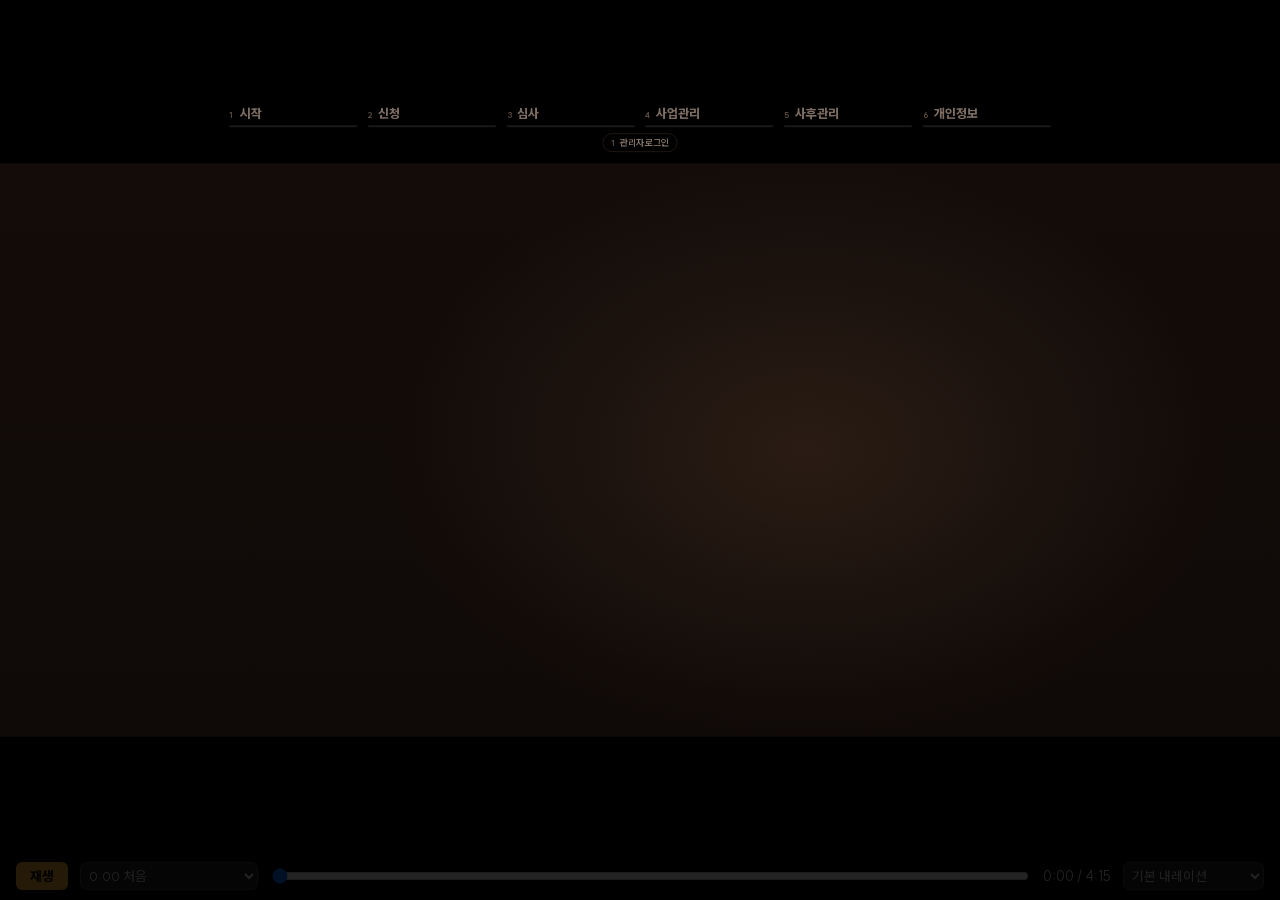
==== commit 03824de8: "한국어 목소리(차분한 지영·애니메이션 애니) 선택지 추가 Co-Authored-By: Claude Opus 5.5 <noreply@anthropic.com>" ====
--- a/admin.html
+++ b/admin.html
@@ -339,6 +339,6 @@
 
 V.add(243, 255, { label: '마무리', custom: V.outro(FLOW, '숫자로 찾고, 기록으로 이어 가는', '<b>지원 이후의 관계.</b>', '함께일하는재단 통합관리시스템') });
 
-window.MUSIC = 'music/admin.m4a';
+window.MUSIC = 'narration/admin.m4a?v=2'; window.TRACKS = [['기본 내레이션', 'narration/admin.m4a?v=2'], ['애니메이션 내레이션', 'narration/admin_ani.m4a?v=1']];
 V.start();
 </script></body></html>
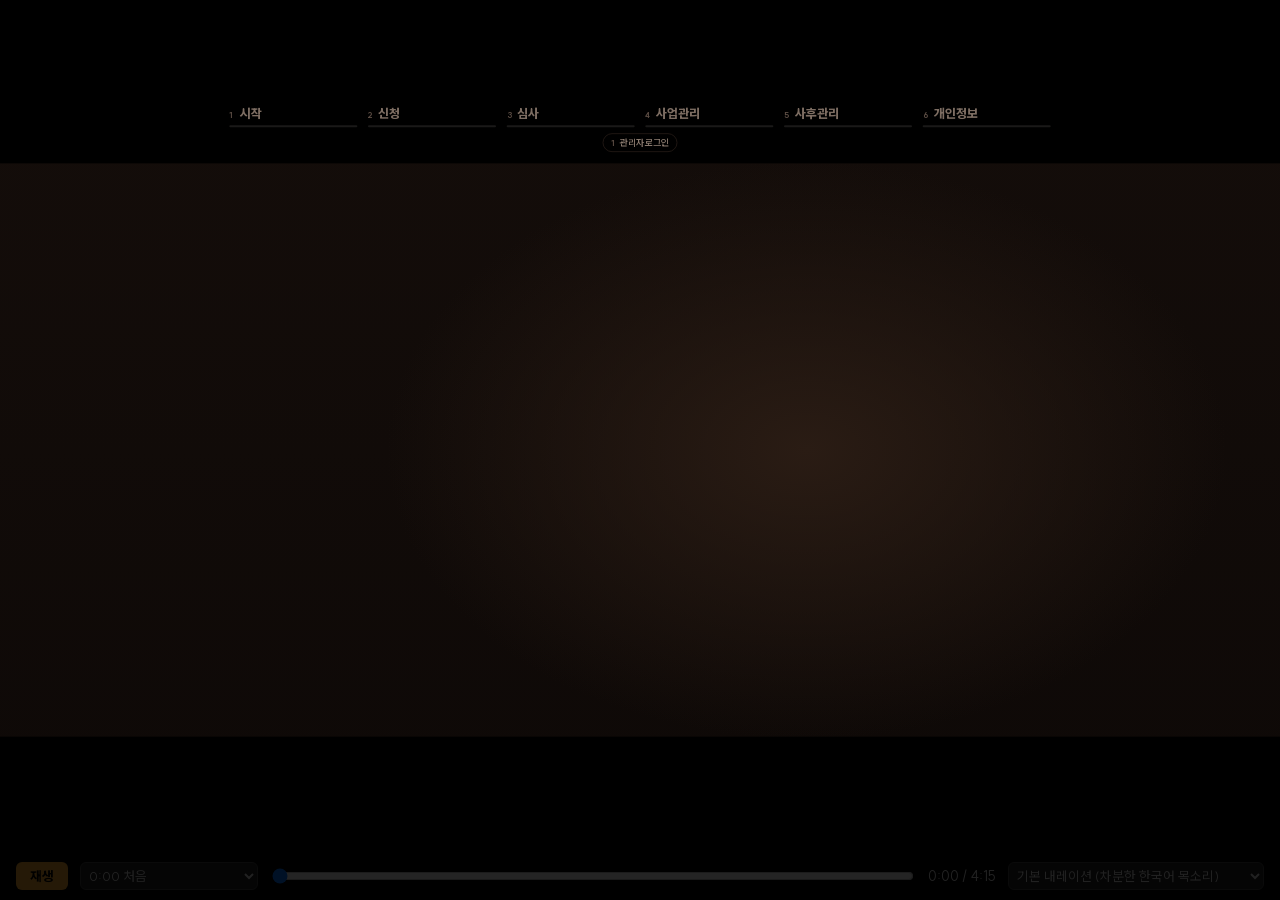
==== commit a09838af: "매뉴얼 영상 내레이션 한국어 목소리로 교체(기본 지영·애니 애니), 이전 목소리는 메뉴에 유지 Co-Authored-By: Claude Opus 5.5 <noreply@anthro" ====
--- a/admin.html
+++ b/admin.html
@@ -339,6 +339,6 @@
 
 V.add(243, 255, { label: '마무리', custom: V.outro(FLOW, '숫자로 찾고, 기록으로 이어 가는', '<b>지원 이후의 관계.</b>', '함께일하는재단 통합관리시스템') });
 
-window.MUSIC = 'narration/admin.m4a?v=2'; window.TRACKS = [['기본 내레이션', 'narration/admin.m4a?v=2'], ['애니메이션 내레이션', 'narration/admin_ani.m4a?v=1']];
+window.MUSIC = 'narration/admin_ko.m4a?v=1'; window.TRACKS = [['기본 내레이션 (차분한 한국어 목소리)', 'narration/admin_ko.m4a?v=1'], ['애니메이션 내레이션 (밝은 한국어 목소리)', 'narration/admin_ani_ko.m4a?v=1'], ['이전 기본 내레이션', 'narration/admin.m4a?v=2'], ['이전 애니메이션 내레이션', 'narration/admin_ani.m4a?v=1']];
 V.start();
 </script></body></html>
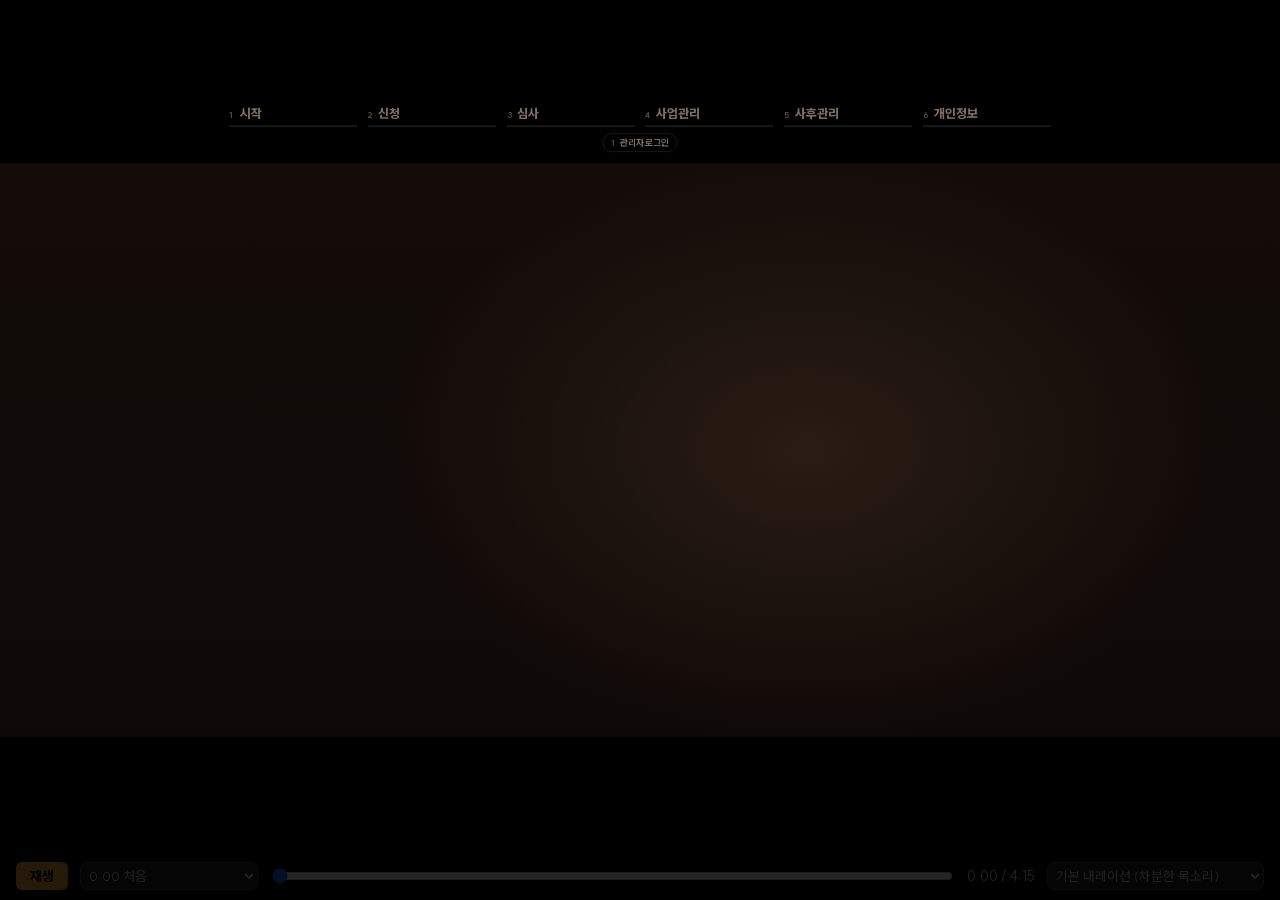
==== commit de7cd678: "매뉴얼 영상: 화면 단계마다 내레이션(기본·애니), 음량 키움, 가린 값→마스킹 Co-Authored-By: Claude Opus 5.5 <noreply@anthropic.com>" ====
--- a/admin.html
+++ b/admin.html
@@ -313,7 +313,7 @@
 /* 8. 개인정보 */
 V.chapter(225, 243, { kind: 'admin', nav: '사후관리', cat: '개인정보', no: '13 · 개인정보 보호', title: '원문은 필요할 때만', path: '사후관리 > 참여자 데이터 > 참여자 정보',
   core: '원문과 서술은 권한 있는 사람만, 10분만, 기록을 남기고 봅니다.',
-  steps: [[.2, '가린 값으로 확인', '연락처·이메일은 평소 가린 값으로 보입니다'], [3, '원문 보기 → 비밀번호', '「원문 보기」를 누르고 본인 열람 비밀번호를 입력합니다'], [7, '10분 열람 허가', '「열람 허가 받기」를 누르면 10분 동안만 원문이 보입니다'], [11, '화면에서 지우기', '다 봤으면 「화면에서 지우기」로 바로 닫습니다'], [13.6, '접근 기록에 남음', '누가 언제 무엇을 봤는지 시스템 관리 > 접근 기록에 남습니다']],
+  steps: [[.2, '마스킹으로 확인', '연락처·이메일은 평소 마스킹으로 보입니다'], [3, '원문 보기 → 비밀번호', '「원문 보기」를 누르고 본인 열람 비밀번호를 입력합니다'], [7, '10분 열람 허가', '「열람 허가 받기」를 누르면 10분 동안만 원문이 보입니다'], [11, '화면에서 지우기', '다 봤으면 「화면에서 지우기」로 바로 닫습니다'], [13.6, '접근 기록에 남음', '누가 언제 무엇을 봤는지 시스템 관리 > 접근 기록에 남습니다']],
   html: '<div class="scr"><div class="crumb">사후관리 > 참여자 데이터 > 참여자 정보</div><div class="h1">하루공방 <span class="badge">대표자 정보</span></div>' +
     '<div class="tile" id="pv" style="font-size:18px;display:grid;grid-template-columns:110px 1fr auto;gap:12px 16px;align-items:center"><span class="mut">연락처</span><span id="v1" style="font-family:monospace;font-size:21px">010-****-****</span><span id="ob" class="btn g">원문 보기</span><span class="mut">이메일</span><span id="v2" style="font-family:monospace;font-size:21px">ha****@****.kr</span><span id="er" class="btn g" style="opacity:0">화면에서 지우기</span></div>' +
     '<div id="pm" class="tile" style="margin-top:12px;font-size:17px;font-weight:700;color:#F5A733;opacity:0">열람이 허가되었습니다 (14:12까지) <span id="tm" class="mut" style="font-weight:600"></span></div>' +
@@ -339,6 +339,6 @@
 
 V.add(243, 255, { label: '마무리', custom: V.outro(FLOW, '숫자로 찾고, 기록으로 이어 가는', '<b>지원 이후의 관계.</b>', '함께일하는재단 통합관리시스템') });
 
-window.MUSIC = 'narration/admin_ko.m4a?v=1'; window.TRACKS = [['기본 내레이션 (차분한 한국어 목소리)', 'narration/admin_ko.m4a?v=1'], ['애니메이션 내레이션 (밝은 한국어 목소리)', 'narration/admin_ani_ko.m4a?v=1'], ['이전 기본 내레이션', 'narration/admin.m4a?v=2'], ['이전 애니메이션 내레이션', 'narration/admin_ani.m4a?v=1']];
+window.MUSIC = 'narration/admin_step.m4a?v=1'; window.TRACKS = [['기본 내레이션 (차분한 목소리)', 'narration/admin_step.m4a?v=1'], ['애니메이션 내레이션 (밝은 목소리)', 'narration/admin_step_ani.m4a?v=1'], ['이전 기본 내레이션', 'narration/admin_ko.m4a?v=1'], ['이전 애니메이션 내레이션', 'narration/admin_ani_ko.m4a?v=1']];
 V.start();
 </script></body></html>
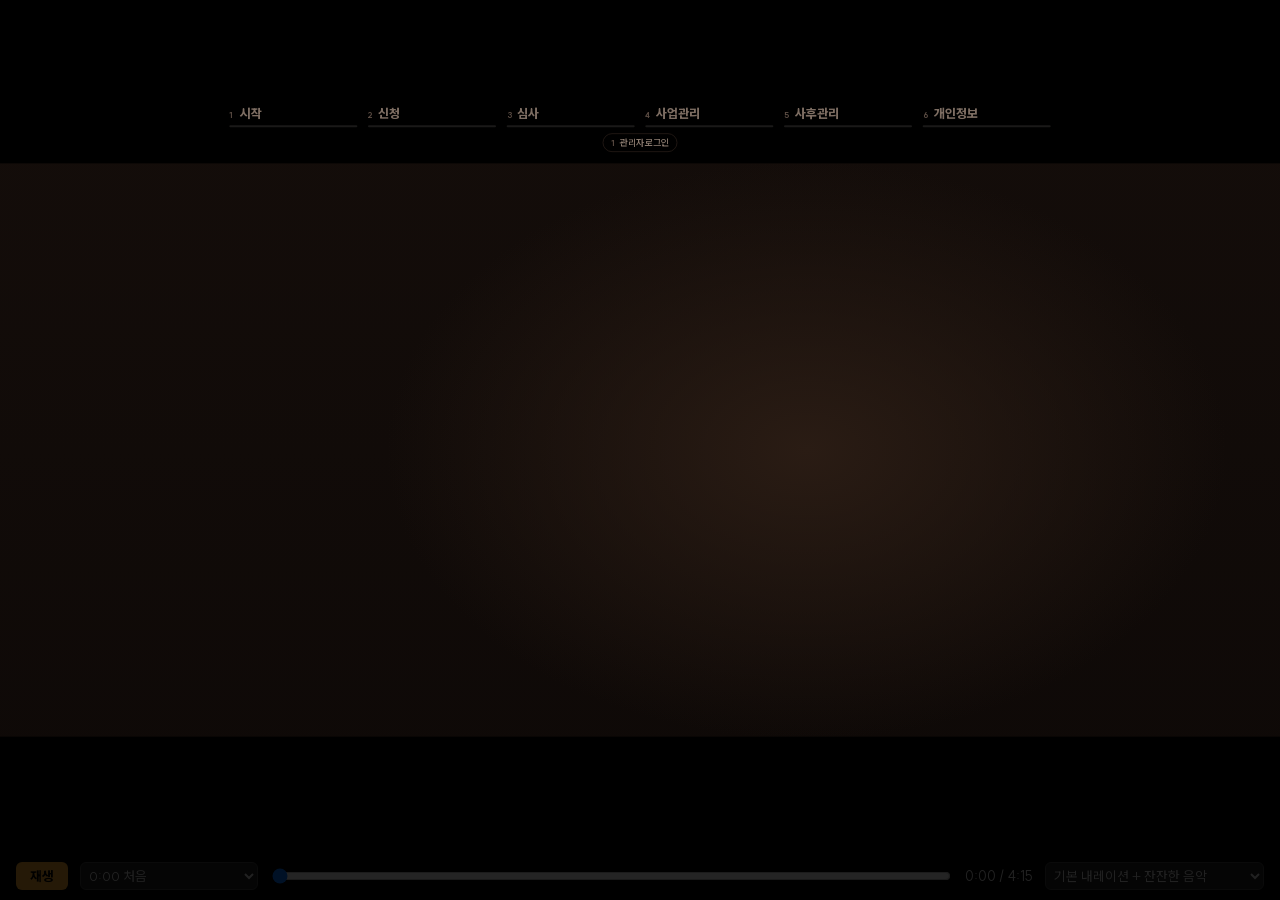
==== commit 79376d3b: "매뉴얼 영상: 내레이션 아래 잔잔한 앰비언트 피아노 배경음악(Pixabay) 기본 재생, 음악 없는 버전은 메뉴에 유지 Co-Authored-By: Claude Opus 5.5 <" ====
--- a/admin.html
+++ b/admin.html
@@ -339,6 +339,6 @@
 
 V.add(243, 255, { label: '마무리', custom: V.outro(FLOW, '숫자로 찾고, 기록으로 이어 가는', '<b>지원 이후의 관계.</b>', '함께일하는재단 통합관리시스템') });
 
-window.MUSIC = 'narration/admin_step.m4a?v=1'; window.TRACKS = [['기본 내레이션 (차분한 목소리)', 'narration/admin_step.m4a?v=1'], ['애니메이션 내레이션 (밝은 목소리)', 'narration/admin_step_ani.m4a?v=1'], ['이전 기본 내레이션', 'narration/admin_ko.m4a?v=1'], ['이전 애니메이션 내레이션', 'narration/admin_ani_ko.m4a?v=1']];
+window.MUSIC = 'narration/admin_step_music.m4a?v=2'; window.TRACKS = [['기본 내레이션 + 잔잔한 음악', 'narration/admin_step_music.m4a?v=2'], ['애니메이션 내레이션 + 잔잔한 음악', 'narration/admin_step_ani_music.m4a?v=2'], ['기본 내레이션만 (음악 없음)', 'narration/admin_step.m4a?v=1'], ['애니메이션 내레이션만 (음악 없음)', 'narration/admin_step_ani.m4a?v=1'], ['이전 기본 내레이션', 'narration/admin_ko.m4a?v=1'], ['이전 애니메이션 내레이션', 'narration/admin_ani_ko.m4a?v=1']];
 V.start();
 </script></body></html>
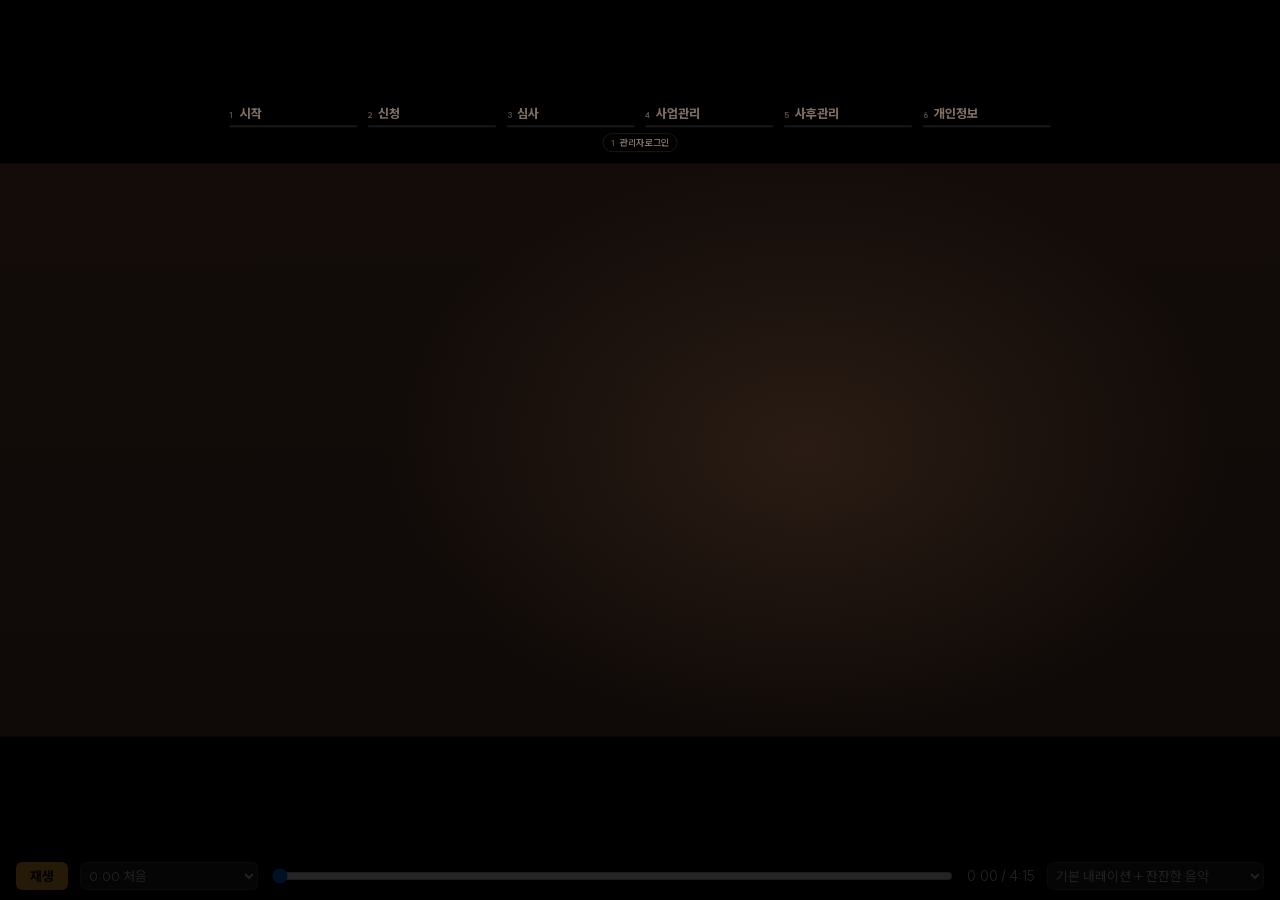
==== commit 3721f169: "애니메이션 목소리+음악 선택지 삭제 Co-Authored-By: Claude Opus 5.5 <noreply@anthropic.com>" ====
--- a/admin.html
+++ b/admin.html
@@ -339,6 +339,6 @@
 
 V.add(243, 255, { label: '마무리', custom: V.outro(FLOW, '숫자로 찾고, 기록으로 이어 가는', '<b>지원 이후의 관계.</b>', '함께일하는재단 통합관리시스템') });
 
-window.MUSIC = 'narration/admin_step_music.m4a?v=2'; window.TRACKS = [['기본 내레이션 + 잔잔한 음악', 'narration/admin_step_music.m4a?v=2'], ['애니메이션 내레이션 + 잔잔한 음악', 'narration/admin_step_ani_music.m4a?v=2'], ['기본 내레이션만 (음악 없음)', 'narration/admin_step.m4a?v=1'], ['애니메이션 내레이션만 (음악 없음)', 'narration/admin_step_ani.m4a?v=1'], ['이전 기본 내레이션', 'narration/admin_ko.m4a?v=1'], ['이전 애니메이션 내레이션', 'narration/admin_ani_ko.m4a?v=1']];
+window.MUSIC = 'narration/admin_step_music.m4a?v=2'; window.TRACKS = [['기본 내레이션 + 잔잔한 음악', 'narration/admin_step_music.m4a?v=2'], ['기본 내레이션만 (음악 없음)', 'narration/admin_step.m4a?v=1'], ['애니메이션 내레이션만 (음악 없음)', 'narration/admin_step_ani.m4a?v=1'], ['이전 기본 내레이션', 'narration/admin_ko.m4a?v=1'], ['이전 애니메이션 내레이션', 'narration/admin_ani_ko.m4a?v=1']];
 V.start();
 </script></body></html>
--- a/style.css
+++ b/style.css
@@ -111,3 +111,5 @@
 .chn .chip.done{color:#b3a296}
 .chn .chip.on{color:#1d1206;background:#F5A733;border-color:#F5A733}
 .chn .chip.on em{color:#1d1206}
+@media (max-width:700px){#ui{gap:6px;padding:6px 8px;font-size:12px}#ui button{padding:4px 8px}#ui select{font-size:11px;padding:2px}#ui #ch{max-width:38%}#ui #vo{max-width:30%}#ui input{min-width:40px}}
+@media (max-width:500px){#ui #vo{display:none}}
